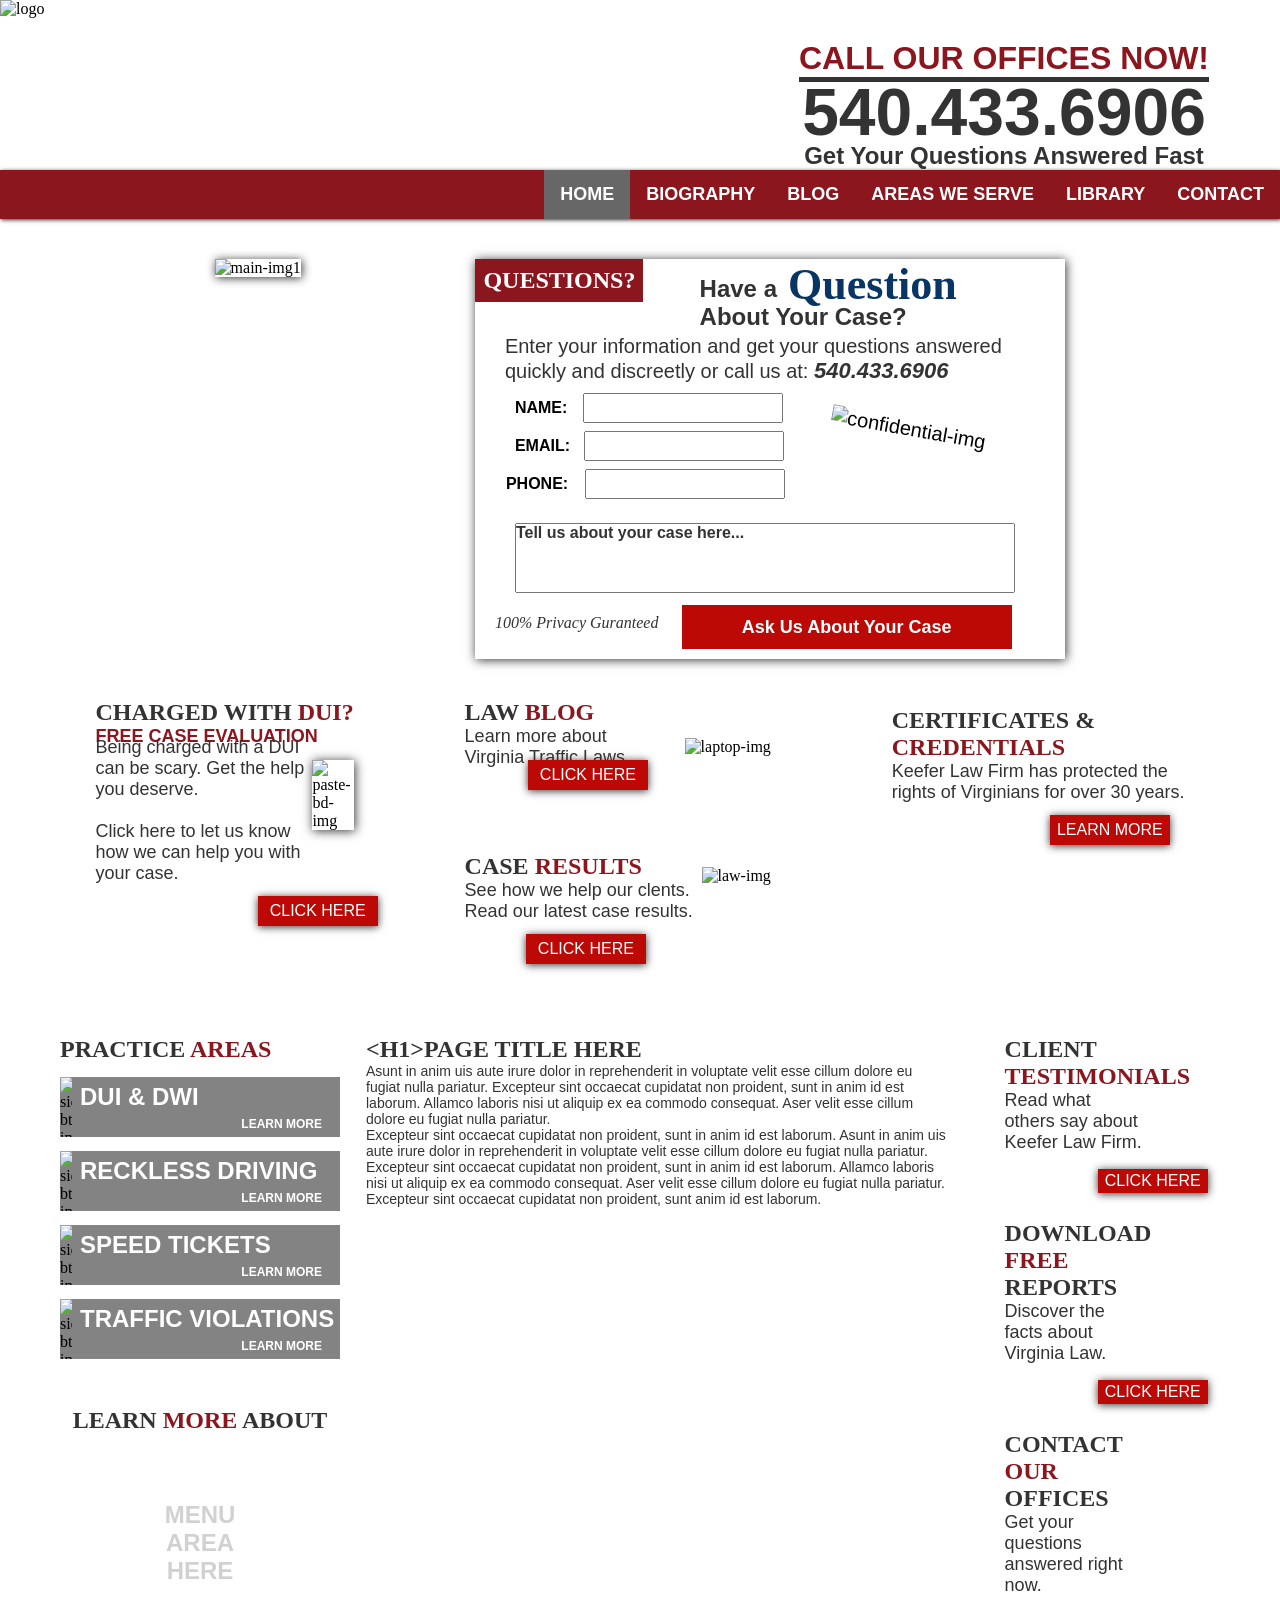
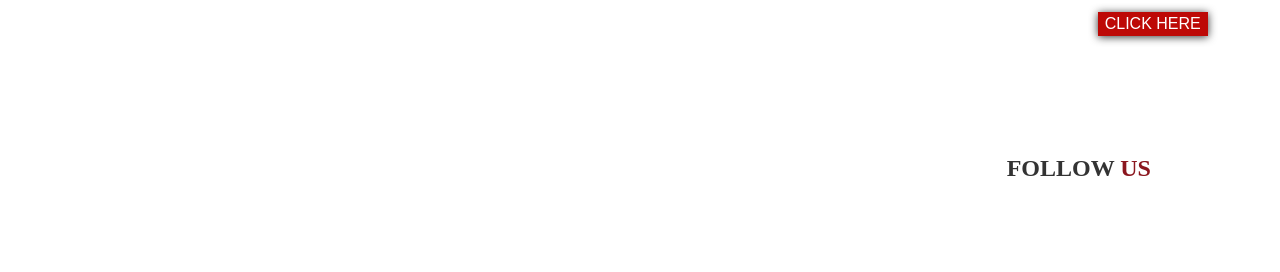
==== Task5/index.html @ b133c0b0 "Completed the web Home page designing" ====
<!DOCTYPE html>
<html lang="en">
<head>
    <meta charset="UTF-8">
    <meta name="viewport" content="width=device-width, initial-scale=1.0">
    <title>Keefer: Task 8</title>
    <link rel="stylesheet" href="style.css">
</head>
<body>
    <div class="full-scr">
        <header>
            <div class="container-header">
                <div class="header-left">
                    <img src="./Assets/logo.png" alt="logo">
                </div>

                <div class="header-right">
                    <h2>CALL OUR OFFICES NOW!</h2>
                    <div class="line">

                    </div>
                    <h1>540.433.6906</h1>
                    <p>Get Your Questions Answered Fast</p>
                </div>
            </div>
        </header>

<!-- Navigation Section -->
<nav>
    <div class="container-navbar">
        <ul>
            <li class="active"><a href="#">HOME</a></li>
            <li><a href="#">BIOGRAPHY</a></li>
            <li><a href="#">BLOG</a></li>
            <li><a href="#">AREAS WE SERVE</a></li>
            <li><a href="#">LIBRARY</a></li>
            <li><a href="#">CONTACT</a></li>
        </ul>
    </div>
</nav>

<!-- Main Section -->
        <main>
            <div class="container-main">
                <section class="top-section1">
                    <div class="main-img1">
                        <img src="./Assets/gurantee_banner.gif" alt="main-img1">
                    </div>

                    <div class="main-img2">
                        <img src="./Assets/form_bg.jpg" alt="main-img2">
                            <div class="text1-on-img">
                                <h2>QUESTIONS?</h2>
                            </div>

                            <div class="text2-on-img">
                                <h2>Have a <br> About Your Case?</h2>
                            </div>

                            <div class="text3-on-img">
                                <h1>Question</h1>
                            </div>

                            <div class="text4-on-img">
                                <p>Enter your information and get your questions answered quickly and discreetly or call us at: <em>540.433.6906</em></p>
                            </div>

                            <div class="form-on-img">
                                
                                <form>
                                    <label for="name">NAME:</label>
                                    <input type="text" name="name">
                                    <br>
                                    <label for="email">EMAIL:</label>
                                    <input type="email" name="email">
                                    <br>
                                    <label for="phone">PHONE:</label>
                                    <input type="tel" name="phone">
                                    <br>
                                    <textarea rows="3" name="message" placeholder="Tell us about your case here..."></textarea>
                                    <br>
                                    <div class="guarantee-text">
                                    <p>100% Privacy Guranteed</p>
                                </div>
                                <button id="form-btn">Ask Us About Your Case <i></i></button>
                                    
                                    <div class="conf-img">
                                        <img src="./Assets/confidential.png" alt="confidential-img">
                                    </div>
                                </form>

                            </div>
                    </div>
                </section>

                <section class="top-section2">
                    <div class="headings-left-section2">
                        <h2>CHARGED WITH <span>DUI?</span></h2>
                        <h3>FREE CASE EVALUATION</h3>

                        <div class="left-section2-img">
                            <img src="./Assets/paste_board.gif" alt="paste-bd-img">
                            </div>

                        <div class="right-paras">
                            <p id="para1">Being charged with a DUI <br>can be scary. Get the help <br> you deserve. <br><br>
                            Click here to let us know <br>how we can help you with <br> your case.</p>
                        </div>

                        <div class="left-section2-btn">
                            <button>Click Here</button>
                        </div>
                    </div>
                    
                    <div class="mid-section2">
                        <div class="headings-mid-section2-up" >
                            <h2>LAW <span>BLOG</span></h2>

                            <div class="para-img-mid-section2-up">
                                <div class="mid-section2-paras-up">
                                    <p>Learn more about <br> Virginia Traffic Laws.</p>

                                </div>
                            
                                <div class="mid-section2-img1-up">
                                    <img src="./Assets/pic1.gif" alt="laptop-img">
                                </div>
                                <div class="btn-design">
                                    <button>Click Here</button>
                                </div>
                            </div>
                        </div>
                
                        <div class="para-img-mid-section2-bottom-down">
                            <div class="mid-section2-paras-down">
                                <h2>CASE <span>RESULTS</span></h2>
                                <p>See how we help our clents. <br> Read our latest case results.</p>
                            </div>

                            <div class="mid-section2-img2-down">
                                <img src="./Assets/order_icon.gif" alt="law-img">
                                    <button>Click Here</button>
                            </div>
                        </div>
                    </div>

                    <div class="mid-section-right">
                        <div class="mid-section-img-right-side">
                            <img src="./Assets/avo_rating_large.gif" alt="">
                            <img src="./Assets/national_college_large.gif" alt="">
                        </div>
                        <h1>CERTIFICATES &<br> <span> CREDENTIALS</span></h1>
                        <p>Keefer Law Firm has protected the <br> rights of Virginians for over 30 years.</p>
                        <button>Learn More</button>
                    </div>

                </section>

                <section class="top-section3">
                    <div class="headings-left-section3">
                        <h2>PRACTICE <span>AREAS</span></h2>

                        <div class="left-side-btns">
                            <div id="left-btn">
                                <img src="./Assets/menu_bg.gif" alt="side-btn-img">
                                <h1>DUI & DWI</h1>
                                <p>LEARN MORE</p>
                            </div>

                            <div id="left-btn">
                                <img src="./Assets/menu_bg.gif" alt="side-btn-img">
                                <h1>RECKLESS DRIVING</h1>
                                <p>LEARN MORE</p>
                            </div>

                            <div id="left-btn">
                                <img src="./Assets/menu_bg.gif" alt="side-btn-img">
                                <h1>SPEED TICKETS</h1>
                                <p>LEARN MORE</p>
                                
                            </div>

                            <div id="left-btn">
                                <img src="./Assets/menu_bg.gif" alt="side-btn-img">
                                <h1>TRAFFIC VIOLATIONS</h1>
                                <p>LEARN MORE</p>
                            </div>

                        </div>

                        <div class="left-end-menu">
                        <div class="left-end-menu-headings1">
                            <h1>LEARN <span>MORE </span>ABOUT</h1>
                        </div>

                        <div class="left-end-menu-headings2">
                            <h1>MENU</h1>
                            <h1>AREA</h1>
                            <h1>HERE</h1>
                        </div>
                    </div>
                    </div>

                    <div class="mid-section3">
                        <h1 id="sec3-title">&lt;H1&gt;PAGE TITLE HERE</h1>
                        <p id="sec3-para">
                            Asunt in anim uis aute irure dolor in reprehenderit in voluptate velit esse cillum dolore eu fugiat nulla
                            pariatur. Excepteur sint occaecat cupidatat non proident, sunt in anim id est laborum. Allamco laboris
                            nisi ut aliquip ex ea commodo consequat. Aser velit esse cillum dolore eu fugiat nulla pariatur. <br>
                            Excepteur sint occaecat cupidatat non proident, sunt in anim id est laborum. Asunt in anim uis aute
                            irure dolor in reprehenderit in voluptate velit esse cillum dolore eu fugiat nulla pariatur. Excepteur sint
                            occaecat cupidatat non proident, sunt in anim id est laborum. Allamco laboris nisi ut aliquip ex ea
                            commodo consequat. Aser velit esse cillum dolore eu fugiat nulla pariatur. Excepteur sint occaecat
                            cupidatat non proident, sunt anim id est laborum.</p>
                    </div>

                    <div class="right-section3">
                        <div class="right-text1-section3">
                            <h2>CLIENT <span>TESTIMONIALS</span></h2>
                            <p>Read what others say about Keefer Law Firm.</p>
                            <div class="right-side-btns">
                                <button>CLICK HERE</button>
                            </div>
                        </div>

                        <div class="right-text2-section3">
                            <h2>DOWNLOAD <span>FREE </span>REPORTS</h2>
                            <p>Discover the facts about Virginia Law.</p>
                            <div class="right-side-btns">
                                <button>CLICK HERE</button>
                            </div>
                        </div>

                        <div class="right-text3-section3">
                            <h2>CONTACT <span>OUR </span>OFFICES</h2>
                            <p>Get your questions answered right now.</p>
                            <div class="right-side-btns">
                                <button>CLICK HERE</button>
                            </div>
                        </div>

                        <div class="right-img-section3">
                            <div class="right-img1-section3">
                                <img src="./Assets/avo_rating_large.gif" alt="">
                            </div>

                            <div class="right-img2-section3">
                                <img src="./Assets/national_college_large.gif" alt="">
                            </div>
                        </div>

                        <div class="right-end-section3">
                            <div class="right-text5-section3">
                                <h2>FOLLOW <span>US</span></h2>
                            </div>

                            <div class="right-icons-section3">
                                <img src="./Assets/fb_icon.gif" alt="">
                                <img src="./Assets/google_icon.gif" alt="">
                                <img src="./Assets/twitter_icon.gif" alt="">
                                <img src="./Assets/linked_icon.gif" alt="">
                            </div>
                        </div>

                    </div>
                </section>
            </div>
            </main>

            <footer>
                <div class="footer1"></div>
                <div class="footer2"></div>
            </footer>
        </div>
    </body>
</html>
---- Task5/style.css ----
*{
    margin: 0;
    padding: 0;
    box-sizing: border-box;
}

/* Starting Header Section */
.container-header{
    display: flex;
    justify-content: space-between;
}

.header-left{
    width: 60%;
}

.header-left img{
    width: 100%;
    height: 100%;
}

.header-right{
    width: 40%;
    padding: 40px 40px 0 0;
    text-align: center;
}

.header-right h2{
    font-size: 32px;
    font-weight: bold;
    color: #8b161e;
    font-family: 'Roboto', sans-serif;
}

.header-right .line{
    margin: 0 auto;
    width: 410px;
    height: 5px;
    background-color: #333;
}

.header-right h1{
    font-size: 66px;
    color: #333;
    font-family: 'Roboto', sans-serif;
    margin-top: 20px;
    margin-top: -8px;
}

.header-right p{
    font-size: 24px;
    font-weight: bold;
    color: #333;
    font-family: 'Roboto', sans-serif;
    margin-top: -8px;
}

/* Starting Navbar Section */
.container-navbar{
    width: 100%;
    background-color: #8b161e;
    box-shadow: 1px 1px 4px #333;
}

.container-navbar ul{
    display: flex;
    justify-content: end;
    list-style-type: none;
    font-weight: bold;
    font-size: 18px;
    font-family: 'Roboto', sans-serif;
}

.container-navbar ul li{
    float: right;
}

.container-navbar ul li a{
    display: block;
    color: white;
    text-align: center;
    padding: 14px 16px;
    text-decoration: none;
}

.container-navbar ul li a:hover{
    background-color: #676767;
}

.container-navbar .active {
    background-color: #676767;
}

/* Starting Main Section */
.container-main .top-section1{
    display: flex;
    justify-content: space-evenly;
    margin: 40px 40px;
}

.main-img1 img{
    width: 640px;
    height: 400px;
    box-shadow: 1px 1px 10px #333;
}

/* Image 2 Section */
.main-img2{
    position: relative;
    width: 590px;
    box-shadow: 1px 1px 10px #333;
}

.main-img2 img{
    width: 100%;
    height: 400px;
    display: block;
}

.main-img2 .text1-on-img h2{
    position: absolute;
    top: 0%;
    left: 0%;
    color: #333;
    font-size: 24px;
    /* font-weight: bold; */
    font-family:Georgia, 'Times New Roman', Times, serif;
    background-color: #8b161e;
    color: white;
    padding: 8px;
}

.main-img2 .text2-on-img h2{
    position: absolute;
    top: 4%;
    left: 38%;
    color: #333;
    font-size: 24px;
    font-family: 'Roboto', sans-serif;
}

.text3-on-img h1{
    position: absolute;
    top: 0%;
    left: 53%;
    color: #083563;
    font-size: 44px;
    font-weight: bold;
    font-family:Georgia, 'Times New Roman', Times, serif;
}

.text4-on-img p{
    position: absolute;
    top: 19%;
    left: 5%;
    font-size: 20px;
    font-family: 'Roboto', sans-serif;
}

.text4-on-img p em{
    font-weight: bold;
    font-size: 22px;
}

form{
    position: absolute;
    top: 30%;
    left: 5%;
    font-size: 20px;
    font-family: 'Roboto', sans-serif;
    padding: 10px;
}

form label{
    width: 200px;
    height: 30px;
    margin: 10px;
    font-weight: bold;
    font-size: 16px;
    font-weight: bold;
}

form label[for="name"]{
    width: 200px;
    height: 30px;
    margin: 10px 0px;
}

form label[for="email"]{
    width: 200px;
    height: 30px;
    margin: 10px 0px;
}

form label[for="phone"]{
    width: 200px;
    height: 30px;
    margin: 10px -9px;
}


form input[type="text"]{
    width: 200px;
    height: 30px;
    margin: 4px 10px;
}

form input[type="email"]{
    width: 200px;
    height: 30px;
    margin: 4px 8px;
}

form input[type="tel"]{
    width: 200px;
    height: 30px;
    margin: 4px 20px;
}

.conf-img img{
    display: flex;
    position: absolute;
    top: 16%;
    left: 62%;
    width: 200px;
    height: 60px;
    transform: rotate(10deg);
}

form textarea{
    margin-top: 4% !important;
    width: 500px;
    height: 70px;
    margin: 8px 0px;
    resize: none;
}

::placeholder{
    color: #333;
    font-size: 16px;
    font-weight: bold;
    font-family: 'Roboto', sans-serif;
}

.guarantee-text{
    color: #333;
    font-size: 16px;
    font-style: italic;
    font-family: 'Times New Roman', Times, serif;
    margin-right: 70%;
    margin-left: -4%;
    padding-top: 8px;
}

#form-btn{
    position:absolute;
    top: 86%;
    left: 34%;
    width: 330px;
    height: 44px;
    background-color: #bd0906;
    color: white;
    font-size: 18px;
    font-weight: bold;
    font-family: 'Roboto', sans-serif;
    border: none;
    cursor: pointer;
}

/* Starting Top Section 2 */
.top-section2{
    display: flex;
    justify-content: space-around;    
    margin: 40px 40px;
}

.headings-left-section2{
    justify-content: center;
}

.headings-left-section2 h2 span{
    color: #8b161e;
}

.headings-left-section2 h3{
    color: #8b161e;
    font-family: 'Roboto', sans-serif;
    font-size: 18px;
    padding-bottom: 5%;
}

.headings-left-section2 #para1{
    font-family: 'Roboto', sans-serif;
    font-size: 18px;
    margin-top: -36%;
}

.headings-left-section2 p{
    font-family: 'Roboto', sans-serif;
    font-size: 18px;
}

.left-section2-img img{
    margin-left: 84%;
    box-shadow: 1px 1px 10px #333;
}

.left-section2-btn{
    margin-top: 12px;
    flex-direction: column;
    float: right;
}

.left-section2-btn button{
    width: 120px;
    height: 30px;
    background-color: #bd0906;
    color: white;
    font-size: 16px;
    text-transform: uppercase;
    box-shadow: 0px 1px 8px #333;
    border: none;
    cursor: pointer;
    margin-left: 20%;
}

/* Section2 Mid Section */
.mid-section2{
    display: flex;
    flex-direction: column;
}

.mid-section2 h1, h2, p{
    color: #333;
}

.headings-mid-section2-up h2 span{
    color: #8b161e;
}

.mid-section2-paras-up p{
    font-family: 'Roboto', sans-serif;
    font-size: 18px;
    font-weight: normal;
}

.mid-section2-img1-up{
    position: relative;
    height: auto;
    margin: 30px 10px 0 220px;
}

.mid-section2-img1-up img{
    display: block;
    margin-top: -70%;
    margin-bottom: 5%;
}

.btn-design{
    margin-bottom: 20%;
    margin-left: 20%;
}

.btn-design button{
    width: 120px;
    height: 30px;
    background-color: #bd0906;
    color: white;
    font-size: 16px;
    text-transform: uppercase;
    box-shadow: 0px 1px 8px #333;
    border: none;
    cursor: pointer;
}

.mid-section2-paras-down h2 span{
    color: #8b161e;
}

.mid-section2-paras-down p{
    font-family: 'Roboto', sans-serif;
    font-size: 18px;
}

.mid-section2-paras-down button{
    width: 120px;
    height: 30px;
    background-color: #bd0906;
    color: white;
    font-size: 16px;
    text-transform: uppercase;
    box-shadow: 0px 1px 8px #333;
    border: none;
    cursor: pointer;
    margin-left: 20%;
    margin-top: 4%;
}

.mid-section2-img2-down{
    margin-right: 10px;
    margin-bottom: 10%;
}

.mid-section2-img2-down img{
    display: block;
    float: right;
    margin-top: -18%;
}

.mid-section2-img2-down button{
    width: 120px;
    height: 30px;
    background-color: #bd0906;
    color: white;
    font-size: 16px;
    text-transform: uppercase;
    box-shadow: 0px 1px 8px #333;
    border: none;
    cursor: pointer;
    margin-left: 20%;
    margin-top: 4%;
}

.mid-section-img-right-side{
    display: flex;
    justify-content: center;
}

.mid-section-img-right-side img{
    margin: 4px 10px;
}

.mid-section-right h1 span{
    color: #8b161e;
}

.mid-section-right p{
    font-family: sans-serif;
    font-size: 18px;
}

.mid-section-right button{
    width: 120px;
    height: 30px;
    background-color: #bd0906;
    color: white;
    font-size: 16px;
    text-transform: uppercase;
    box-shadow: 0px 1px 8px #333;
    border: none;
    cursor: pointer;
    margin-left: 54%;
    margin-top: 4%;
}

.mid-section-right h1{
    color: #333;
}

/* Starting Section 3 */
.top-section3{
    display: flex;
    justify-content: space-around;
    margin: 40px 40px 0px 40px;
    padding: 0px 20px;
}

.headings-left-section3 h2{
    color: #333;
}

.headings-left-section3 h2 span{
    color: #8b161e;
}

.left-side-btns #left-btn{
    background-color: #838383;
    width: 280px;
    height: 60px;
    margin: 14px 0px;
}

.left-side-btns #left-btn img{
    padding-right: 3%;
    float: left;
    width: 20px;
    height: 60px;
}

.left-side-btns #left-btn h1{
    color: white;
    font-size: 24px;
    font-family: 'Roboto', sans-serif;
    padding-top: 6px;
}

.left-side-btns #left-btn p{
    color: white;
    font-size: 12px;
    font-family: 'Roboto', sans-serif;
    font-weight: bold;
    padding-top: 6px;
    padding-right: 18px;
    float: right;
}

.left-end-menu{
    padding-top: 34px;
    text-align: center;
}

.left-end-menu-headings1 h1{
    padding-bottom: 24%;
    color: #333;
}

.left-end-menu-headings1 h1 span{
    padding-bottom: 24%;
    color: #8b161e;
}

.left-end-menu-headings2 h1{
    color: #d1d1d1;
    font-family: 'Roboto', sans-serif;
}


.mid-section3{
    padding: 0px 26px;
}

.mid-section3 h1{
    color: #333;
}

.mid-section3 p{
    color: #333;
    font-family: 'Roboto', sans-serif;
    font-size: 14px;
}

.right-section3{
    padding: 0px 30px;
}

.right-section3 h2{
    margin-right: 20%;
}

.right-section3 h2 span{
    color: #8b161e;
}

.right-section3 p{
    color: #333;
    font-family: sans-serif;
    font-size: 18px;
    padding-bottom: 16px;
    margin-right: 26%;
}

.right-side-btns{
    padding: 0px 0px 4px 70px;
}

.right-side-btns button{
    width: 110px;
    height: 24px;
    background-color: #bd0906;
    color: white;
    font-size: 16px;
    text-transform: uppercase;
    box-shadow: 0px 1px 8px #333;
    border: none;
    cursor: pointer;
    margin: 0 0 20% 20%;
}

.right-img-section3{
    padding: 0px 50px 50px 50px;
}

.right-img1-section3 img{
    padding-bottom: 20px;
    width: 280px;
}

.right-img2-section3 img{
    width: 200px;
}

.right-end-section3{
    padding: 0px 0px 70px 0px;
}

.right-text5-section3{
    display: flex;
    justify-content: center;
    align-items: center;
}

.right-icons-section3{
    display: flex;
    justify-content: space-around;
    align-items: center;
}

footer{
    padding: 0px 40px;
    display: flex;
    justify-content: center;
    flex-direction: column;
}

.footer1{
    width: 100%;
    height: 10px;
}

.footer2{
    width: 100%;
    height: 10px;
}

img {
    max-width: 100%;
    height: auto;
}
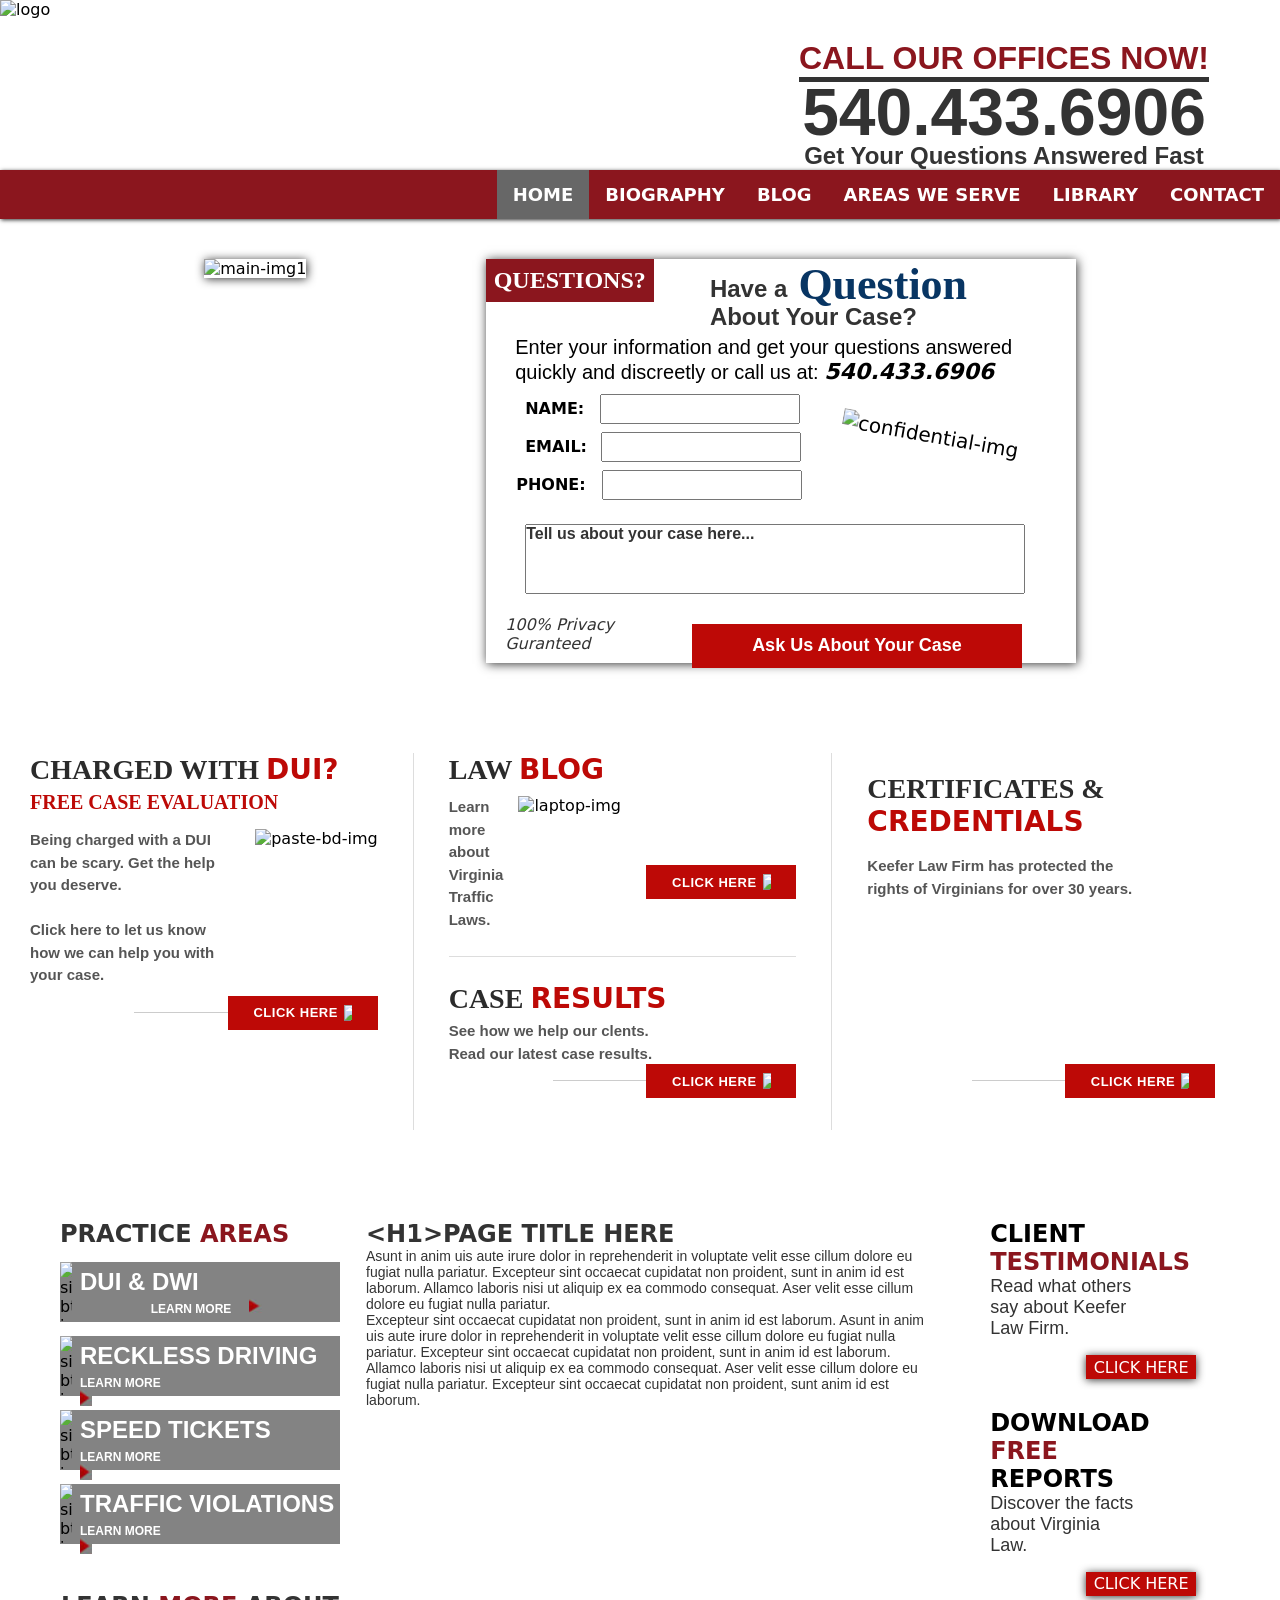
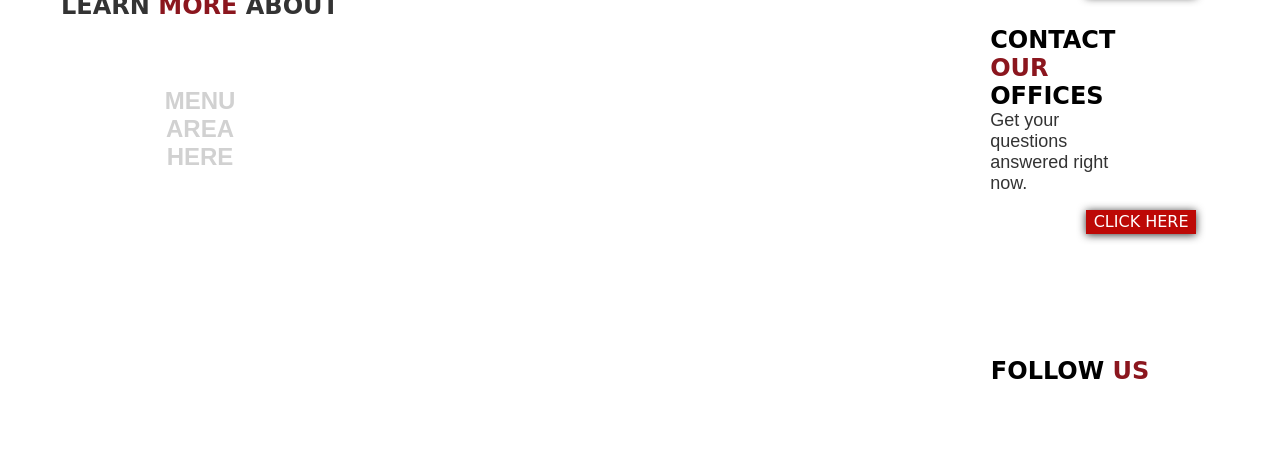
==== commit d2e6182c: "Worked on design" ====
--- a/Task5/index.html
+++ b/Task5/index.html
@@ -82,7 +82,7 @@
                                     <div class="guarantee-text">
                                     <p>100% Privacy Guranteed</p>
                                 </div>
-                                <button id="form-btn">Ask Us About Your Case <i></i></button>
+                                <button id="form-btn">Ask Us About Your Case </button>
                                     
                                     <div class="conf-img">
                                         <img src="./Assets/confidential.png" alt="confidential-img">
@@ -94,21 +94,27 @@
                 </section>
 
                 <section class="top-section2">
-                    <div class="headings-left-section2">
+                    <div class="left-section2">
                         <h2>CHARGED WITH <span>DUI?</span></h2>
                         <h3>FREE CASE EVALUATION</h3>
 
-                        <div class="left-section2-img">
-                            <img src="./Assets/paste_board.gif" alt="paste-bd-img">
-                            </div>
-
-                        <div class="right-paras">
-                            <p id="para1">Being charged with a DUI <br>can be scary. Get the help <br> you deserve. <br><br>
-                            Click here to let us know <br>how we can help you with <br> your case.</p>
-                        </div>
-
-                        <div class="left-section2-btn">
-                            <button>Click Here</button>
+                        <div class="left-section2-text">
+                            <div class="right-paras">
+                                <p id="para1">Being charged with a DUI <br>can be scary. Get the help <br> you deserve. <br><br>
+                                Click here to let us know <br>how we can help you with <br> your case.</p>
+                            </div>
+                            <div class="left-section2-img">
+                                <img src="./Assets/paste_board.gif" alt="paste-bd-img">
+                            </div>
+                        </div>
+
+                        
+                        <div class="btn-design">
+                            <hr class="hr">
+                            <button>
+                                Click Here
+                                <img class="image" src="./Assets/bullet_white.gif">
+                            </button>
                         </div>
                     </div>
                     
@@ -126,7 +132,11 @@
                                     <img src="./Assets/pic1.gif" alt="laptop-img">
                                 </div>
                                 <div class="btn-design">
-                                    <button>Click Here</button>
+                                    <hr class="hr">
+                                    <button>
+                                        Click Here
+                                        <img class="image" src="./Assets/bullet_white.gif">
+                                    </button>
                                 </div>
                             </div>
                         </div>
@@ -137,9 +147,12 @@
                                 <p>See how we help our clents. <br> Read our latest case results.</p>
                             </div>
 
-                            <div class="mid-section2-img2-down">
-                                <img src="./Assets/order_icon.gif" alt="law-img">
-                                    <button>Click Here</button>
+                            <div class="btn-design">
+                                <hr class="hr">
+                                <button>
+                                    Click Here
+                                    <img class="image" src="./Assets/bullet_white.gif">
+                                </button>
                             </div>
                         </div>
                     </div>
@@ -151,7 +164,13 @@
                         </div>
                         <h1>CERTIFICATES &<br> <span> CREDENTIALS</span></h1>
                         <p>Keefer Law Firm has protected the <br> rights of Virginians for over 30 years.</p>
-                        <button>Learn More</button>
+                        <div class="btn-design">
+                            <hr class="hr">
+                            <button>
+                                Click Here
+                                <img class="image" src="./Assets/bullet_white.gif">
+                            </button>
+                        </div>
                     </div>
 
                 </section>
@@ -164,26 +183,38 @@
                             <div id="left-btn">
                                 <img src="./Assets/menu_bg.gif" alt="side-btn-img">
                                 <h1>DUI & DWI</h1>
-                                <p>LEARN MORE</p>
+                                <div class="btn-allignment">
+                                    <p>LEARN MORE</p>
+                                    <img style="height: 14px;" src="./assets/bullet_red.gif" alt="">
+                                </div>
                             </div>
 
                             <div id="left-btn">
                                 <img src="./Assets/menu_bg.gif" alt="side-btn-img">
                                 <h1>RECKLESS DRIVING</h1>
-                                <p>LEARN MORE</p>
+                                <div btn-allignment>
+                                    <p>LEARN MORE</p>
+                                    <img style="height: 16px;" src="./assets/bullet_red.gif" alt="">
+                                </div>
                             </div>
 
                             <div id="left-btn">
                                 <img src="./Assets/menu_bg.gif" alt="side-btn-img">
                                 <h1>SPEED TICKETS</h1>
-                                <p>LEARN MORE</p>
+                                <div btn-allignment>
+                                    <p>LEARN MORE</p>
+                                    <img style="height: 16px;" src="./assets/bullet_red.gif" alt="">
+                                </div>
                                 
                             </div>
 
                             <div id="left-btn">
                                 <img src="./Assets/menu_bg.gif" alt="side-btn-img">
                                 <h1>TRAFFIC VIOLATIONS</h1>
-                                <p>LEARN MORE</p>
+                                <div btn-allignment>
+                                    <p>LEARN MORE</p>
+                                    <img style="height: 16px;" src="./assets/bullet_red.gif" alt="">
+                                </div>
                             </div>
 
                         </div>
--- a/Task5/style.css
+++ b/Task5/style.css
@@ -2,6 +2,7 @@
     margin: 0;
     padding: 0;
     box-sizing: border-box;
+    font-family: system-ui, -apple-system, BlinkMacSystemFont, 'Segoe UI', Roboto, Oxygen, Ubuntu, Cantarell, 'Open Sans', 'Helvetica Neue', sans-serif;
 }
 
 /* Starting Header Section */
@@ -96,6 +97,7 @@
     display: flex;
     justify-content: space-evenly;
     margin: 40px 40px;
+    gap: 15px;
 }
 
 .main-img1 img{
@@ -113,7 +115,7 @@
 
 .main-img2 img{
     width: 100%;
-    height: 400px;
+    height: 404px;
     display: block;
 }
 
@@ -128,6 +130,23 @@
     background-color: #8b161e;
     color: white;
     padding: 8px;
+}
+.btn-design{
+    width: 120px;
+    height: 50px;
+}
+.btn-design button {
+    display:flex;
+    align-items:center;
+    gap:8px;
+}
+
+.btn-design button img {
+    width:8px;
+    height:12px;
+}
+.btn-design-1{
+
 }
 
 .main-img2 .text2-on-img h2{
@@ -267,194 +286,191 @@
     cursor: pointer;
 }
 
-/* Starting Top Section 2 */
-.top-section2{
-    display: flex;
-    justify-content: space-around;    
-    margin: 40px 40px;
-}
-
-.headings-left-section2{
+/* Container  */
+.top-section2 {
+    display: flex;
+    width: 100%;
+    max-width: 1600px;
+    margin: 0 auto;
+    padding: 50px 30px;
+    align-items: stretch;
+}
+
+.left-section2,
+.mid-section2,
+.mid-section-right {
+    flex: 1;
+    padding: 0 35px;
+}
+
+.left-section2 {
+    padding-left: 0;
+    border-right: 1px solid #ddd;
+}
+
+.mid-section2 {
+    border-right: 1px solid #ddd;
+    display: flex;
+    flex-direction: column;
+}
+
+/* Headings */
+.left-section2 h2,
+.mid-section2 h2,
+.mid-section-right h1 {
+    font-family: Georgia, 'Times New Roman', serif;
+    font-size: 28px;
+    font-weight: 600;
+    color: #2b2b2b;
+    margin: 0 0 5px 0;
+}
+
+.left-section2 h2 span,
+.mid-section2 h2 span,
+.mid-section-right h1 span {
+    font-weight: 700;
+    color: #bd0906;
+}
+
+.left-section2 h3 {
+    font-family: 'Times New Roman', Times, serif;
+    font-size: 20px;
+    font-weight: 700;
+    color: #bd0906;
+    margin: 0 0 15px 0;
+}
+
+/* ===== Paragraph text ===== */
+.left-section2 p,
+.mid-section2 p,
+.mid-section-right p {
+    font-family: Arial, Helvetica, sans-serif;
+    font-size: 15px;
+    line-height: 1.5;
+    font-weight: 600;
+    color: #555;
+    margin: 0;
+}
+
+/* left section */
+.left-section2-text {
+    display: flex;
+    align-items: flex-start;
+    justify-content: space-between;
+    margin-bottom: 25px;
+}
+
+.right-paras {
+    flex: 1;
+}
+
+.left-section2-img {
+    flex-shrink: 0;
+    margin-left: 15px;
+}
+
+.left-section2-img img {
+    width: 100px;
+    height: auto;
+}
+
+/* mid section */
+.headings-mid-section2-up {
+    margin-bottom: 25px;
+    padding-bottom: 25px;
+    border-bottom: 1px solid #ddd;
+}
+
+.para-img-mid-section2-up {
+    display: flex;
+    align-items: flex-start;
+    justify-content: space-between;
+    margin-top: 10px;
+}
+
+.mid-section2-paras-up {
+    flex: 1;
+    padding-right: 15px;
+}
+
+.mid-section2-img1-up {
+    flex-shrink: 0;
+}
+
+.mid-section2-img1-up img {
+    width: 150px;
+    height: auto;
+}
+
+.para-img-mid-section2-bottom-down {
+    display: flex;
+    flex-direction: column;
+}
+
+.mid-section2-paras-down {
+    margin-bottom: 15px;
+}
+
+/* Case Results image (gavel/book) sits beside its button row via flex on wrapper if needed */
+
+/* ===== Right Section (Certificates) ===== */
+.mid-section-right {
+    display: flex;
+    flex-direction: column;
+}
+
+.mid-section-img-right-side {
+    display: flex;
+    gap: 15px;
+    margin-bottom: 20px;
+}
+
+.mid-section-img-right-side img {
+    width: 90px;
+    height: auto;
+}
+
+.mid-section-right p {
+    margin: 12px 0 20px 0;
+}
+
+.btn-design {
+    display: flex;
+    flex-direction: column;
+    align-items: flex-end;
+    width: 100%;
+    margin-top: auto;
+}
+
+.btn-design .hr {
+    width: 70%;
+    border: none;
+    border-top: 1px solid #ccc;
+    margin: 0;
+}
+
+.btn-design button {
+    display: flex;
+    align-items: center;
     justify-content: center;
-}
-
-.headings-left-section2 h2 span{
-    color: #8b161e;
-}
-
-.headings-left-section2 h3{
-    color: #8b161e;
-    font-family: 'Roboto', sans-serif;
-    font-size: 18px;
-    padding-bottom: 5%;
-}
-
-.headings-left-section2 #para1{
-    font-family: 'Roboto', sans-serif;
-    font-size: 18px;
-    margin-top: -36%;
-}
-
-.headings-left-section2 p{
-    font-family: 'Roboto', sans-serif;
-    font-size: 18px;
-}
-
-.left-section2-img img{
-    margin-left: 84%;
-    box-shadow: 1px 1px 10px #333;
-}
-
-.left-section2-btn{
-    margin-top: 12px;
-    flex-direction: column;
-    float: right;
-}
-
-.left-section2-btn button{
-    width: 120px;
-    height: 30px;
-    background-color: #bd0906;
-    color: white;
-    font-size: 16px;
+    gap: 6px;
+    width: 150px;
+    height: 34px;
+    background: #bd0906;
+    color: #fff;
+    font-family: Arial, sans-serif;
+    font-size: 13px;
+    font-weight: 600;
+    letter-spacing: 0.5px;
     text-transform: uppercase;
-    box-shadow: 0px 1px 8px #333;
     border: none;
     cursor: pointer;
-    margin-left: 20%;
-}
-
-/* Section2 Mid Section */
-.mid-section2{
-    display: flex;
-    flex-direction: column;
-}
-
-.mid-section2 h1, h2, p{
-    color: #333;
-}
-
-.headings-mid-section2-up h2 span{
-    color: #8b161e;
-}
-
-.mid-section2-paras-up p{
-    font-family: 'Roboto', sans-serif;
-    font-size: 18px;
-    font-weight: normal;
-}
-
-.mid-section2-img1-up{
-    position: relative;
+    margin-top: -17px;
+}
+
+.btn-design button .image {
+    width: 8px;
     height: auto;
-    margin: 30px 10px 0 220px;
-}
-
-.mid-section2-img1-up img{
-    display: block;
-    margin-top: -70%;
-    margin-bottom: 5%;
-}
-
-.btn-design{
-    margin-bottom: 20%;
-    margin-left: 20%;
-}
-
-.btn-design button{
-    width: 120px;
-    height: 30px;
-    background-color: #bd0906;
-    color: white;
-    font-size: 16px;
-    text-transform: uppercase;
-    box-shadow: 0px 1px 8px #333;
-    border: none;
-    cursor: pointer;
-}
-
-.mid-section2-paras-down h2 span{
-    color: #8b161e;
-}
-
-.mid-section2-paras-down p{
-    font-family: 'Roboto', sans-serif;
-    font-size: 18px;
-}
-
-.mid-section2-paras-down button{
-    width: 120px;
-    height: 30px;
-    background-color: #bd0906;
-    color: white;
-    font-size: 16px;
-    text-transform: uppercase;
-    box-shadow: 0px 1px 8px #333;
-    border: none;
-    cursor: pointer;
-    margin-left: 20%;
-    margin-top: 4%;
-}
-
-.mid-section2-img2-down{
-    margin-right: 10px;
-    margin-bottom: 10%;
-}
-
-.mid-section2-img2-down img{
-    display: block;
-    float: right;
-    margin-top: -18%;
-}
-
-.mid-section2-img2-down button{
-    width: 120px;
-    height: 30px;
-    background-color: #bd0906;
-    color: white;
-    font-size: 16px;
-    text-transform: uppercase;
-    box-shadow: 0px 1px 8px #333;
-    border: none;
-    cursor: pointer;
-    margin-left: 20%;
-    margin-top: 4%;
-}
-
-.mid-section-img-right-side{
-    display: flex;
-    justify-content: center;
-}
-
-.mid-section-img-right-side img{
-    margin: 4px 10px;
-}
-
-.mid-section-right h1 span{
-    color: #8b161e;
-}
-
-.mid-section-right p{
-    font-family: sans-serif;
-    font-size: 18px;
-}
-
-.mid-section-right button{
-    width: 120px;
-    height: 30px;
-    background-color: #bd0906;
-    color: white;
-    font-size: 16px;
-    text-transform: uppercase;
-    box-shadow: 0px 1px 8px #333;
-    border: none;
-    cursor: pointer;
-    margin-left: 54%;
-    margin-top: 4%;
-}
-
-.mid-section-right h1{
-    color: #333;
 }
 
 /* Starting Section 3 */
@@ -501,7 +517,12 @@
     font-weight: bold;
     padding-top: 6px;
     padding-right: 18px;
-    float: right;
+}
+
+.btn-allignment{
+    display: flex;
+    justify-content:center;
+    align-items: center;
 }
 
 .left-end-menu{
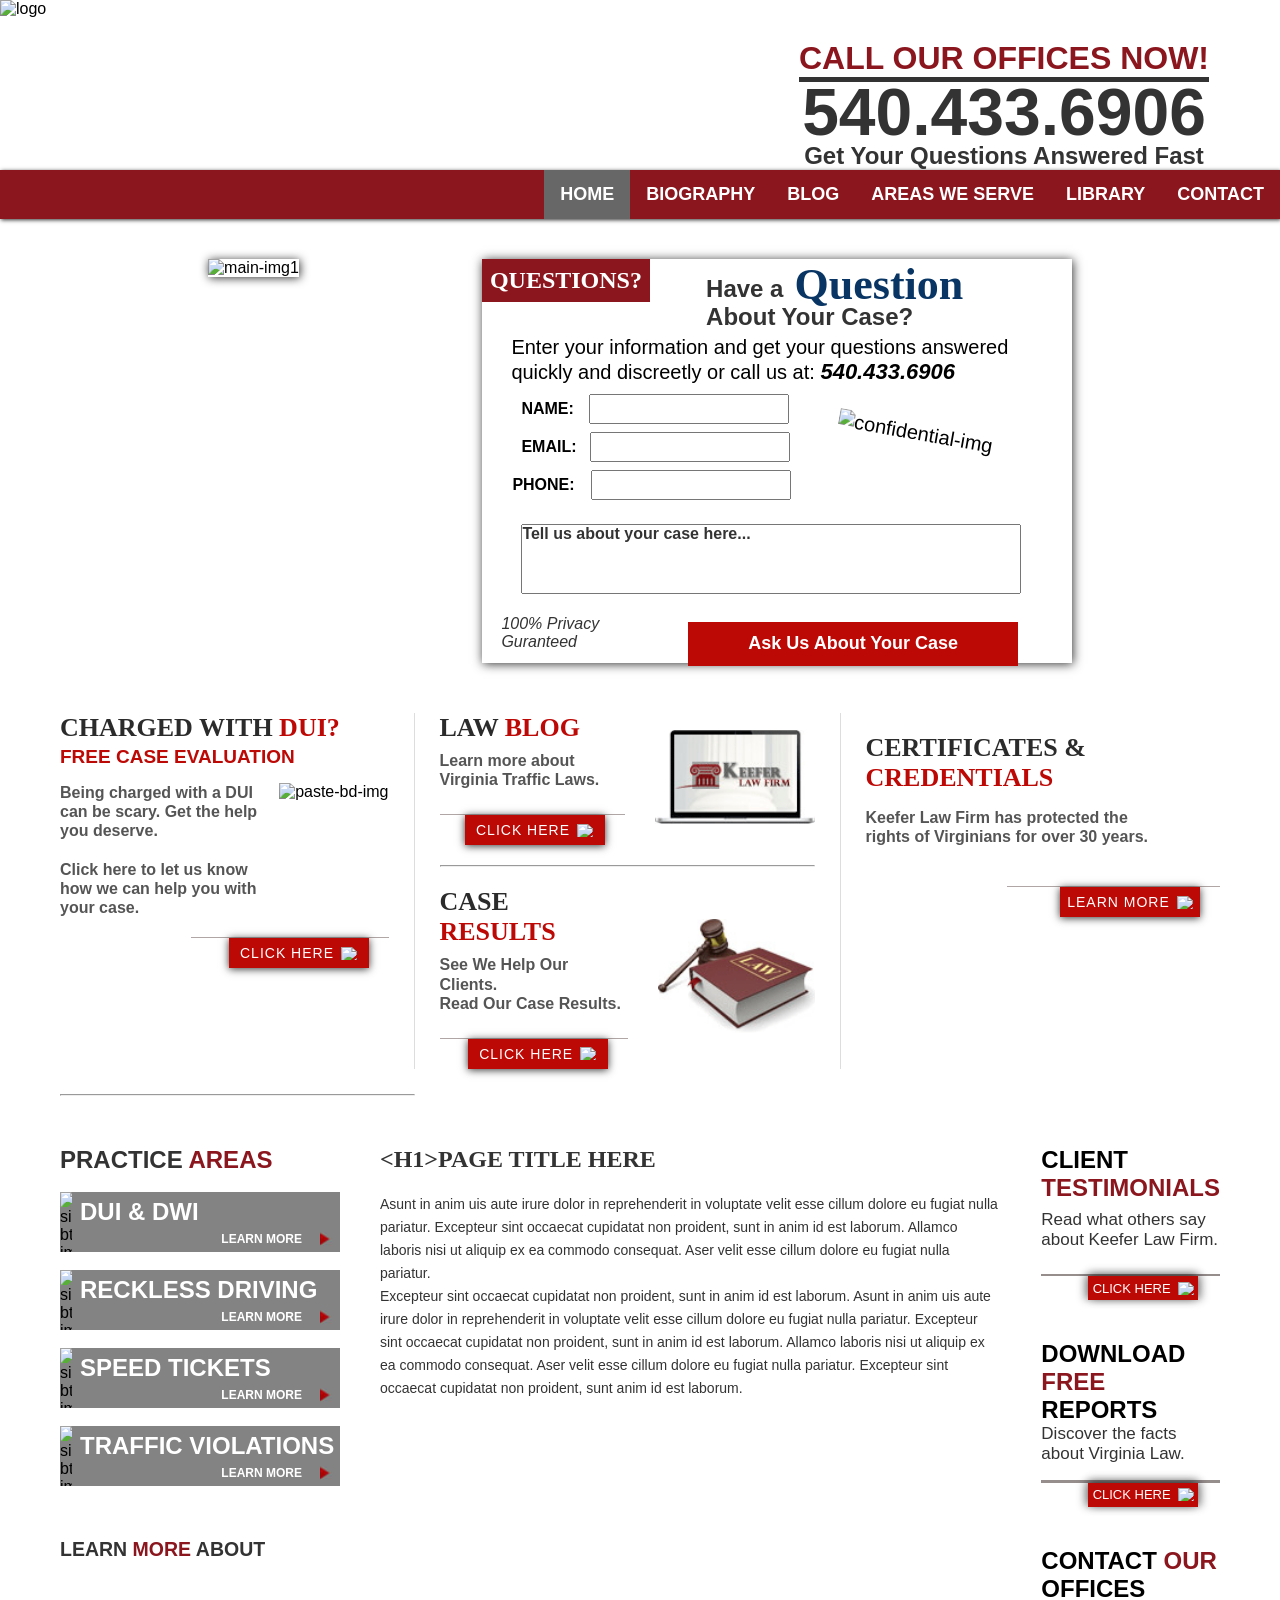
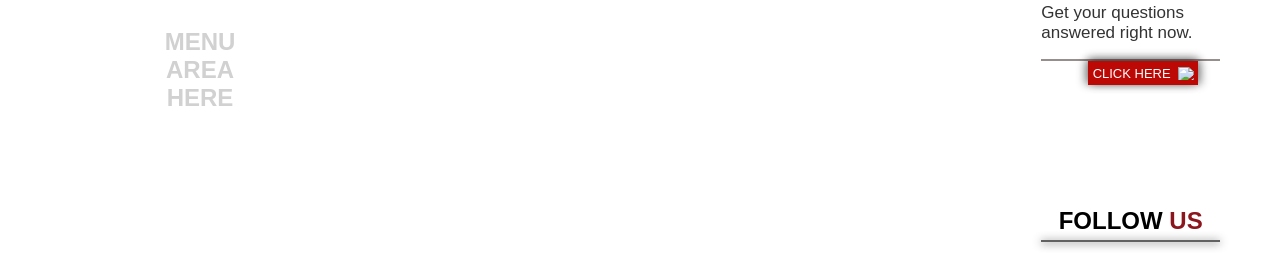
==== commit e712d4d7: "Updated Task5" ====
--- a/Task5/index.html
+++ b/Task5/index.html
@@ -109,69 +109,87 @@
                         </div>
 
                         
-                        <div class="btn-design">
-                            <hr class="hr">
-                            <button>
-                                Click Here
-                                <img class="image" src="./Assets/bullet_white.gif">
-                            </button>
+                        <div class="mid-section-btns">
+                            <div class="line"></div>
+                            <div class="btn">
+                                <button>CLICK HERE
+                                    <img class="btn-img" src="./Assets/bullet_white.gif">
+                                </button>
+                            </div>
                         </div>
                     </div>
                     
                     <div class="mid-section2">
                         <div class="headings-mid-section2-up" >
-                            <h2>LAW <span>BLOG</span></h2>
-
-                            <div class="para-img-mid-section2-up">
+                            <div class="mid-section-up-left">
+                                
+                                <h2>LAW <span>BLOG</span></h2>
+                                
                                 <div class="mid-section2-paras-up">
                                     <p>Learn more about <br> Virginia Traffic Laws.</p>
 
                                 </div>
-                            
-                                <div class="mid-section2-img1-up">
-                                    <img src="./Assets/pic1.gif" alt="laptop-img">
-                                </div>
-                                <div class="btn-design">
-                                    <hr class="hr">
-                                    <button>
-                                        Click Here
-                                        <img class="image" src="./Assets/bullet_white.gif">
-                                    </button>
-                                </div>
-                            </div>
-                        </div>
+
+                                <div class="mid-section-btns">
+                                    <div class="line line-mid" ></div>
+                                    <div class="btn">
+                                        <button>CLICK HERE
+                                            <img class="btn-img" src="./Assets/bullet_white.gif">
+                                        </button>
+                                    </div>
+                                </div>
+                            </div>
+
+                            <div class="mid-section-mid-imageDev">
+                                <img class="mid-section-mid-img"  src="assets/pic1.gif" alt="">
+                            </div>
+                        </div>
+
+                        <hr class="mid-section-center-line">
                 
-                        <div class="para-img-mid-section2-bottom-down">
-                            <div class="mid-section2-paras-down">
+                        <div class="headings-mid-section2-up">
+                            <div class="mid-section-up-left">
+                                
                                 <h2>CASE <span>RESULTS</span></h2>
-                                <p>See how we help our clents. <br> Read our latest case results.</p>
-                            </div>
-
-                            <div class="btn-design">
-                                <hr class="hr">
-                                <button>
-                                    Click Here
-                                    <img class="image" src="./Assets/bullet_white.gif">
-                                </button>
+                                
+                                <div class="mid-section2-paras-up">
+                                    <p>See We Help Our Clients. <br>Read Our Case Results.</p>
+
+                                </div>
+
+                                <div class="mid-section-btns">
+                                    <div class="line line-mid" ></div>
+                                    <div class="btn">
+                                        <button>CLICK HERE
+                                            <img class="btn-img" src="./Assets/bullet_white.gif">
+                                        </button>
+                                    </div>
+                                </div>
+                            </div>
+
+                            <div class="mid-section-mid-imageDev">
+                                <img class="mid-section-mid-img"  src="assets/order_icon.gif" alt="">
                             </div>
                         </div>
                     </div>
 
                     <div class="mid-section-right">
                         <div class="mid-section-img-right-side">
-                            <img src="./Assets/avo_rating_large.gif" alt="">
-                            <img src="./Assets/national_college_large.gif" alt="">
+                            <img width="130" src="./Assets/avo_rating_large.gif" alt="">
+                            <img width="120" src="./Assets/national_college_large.gif" alt="">
                         </div>
                         <h1>CERTIFICATES &<br> <span> CREDENTIALS</span></h1>
                         <p>Keefer Law Firm has protected the <br> rights of Virginians for over 30 years.</p>
-                        <div class="btn-design">
-                            <hr class="hr">
-                            <button>
-                                Click Here
-                                <img class="image" src="./Assets/bullet_white.gif">
-                            </button>
-                        </div>
-                    </div>
+                        <div class="mid-section-btns">
+                            <div class="line " ></div>
+                            <div class="btn">
+                                <button>LEARN MORE                                    <img class="btn-img" src="./Assets/bullet_white.gif">
+                                </button>
+                            </div>
+                        </div>
+                    </div>
+
+                    <hr class="section2-bottomLine" />
 
                 </section>
 
@@ -192,18 +210,18 @@
                             <div id="left-btn">
                                 <img src="./Assets/menu_bg.gif" alt="side-btn-img">
                                 <h1>RECKLESS DRIVING</h1>
-                                <div btn-allignment>
+                                <div class="btn-allignment">
                                     <p>LEARN MORE</p>
-                                    <img style="height: 16px;" src="./assets/bullet_red.gif" alt="">
+                                    <img style="height: 14px;" src="./assets/bullet_red.gif" alt="">
                                 </div>
                             </div>
 
                             <div id="left-btn">
                                 <img src="./Assets/menu_bg.gif" alt="side-btn-img">
                                 <h1>SPEED TICKETS</h1>
-                                <div btn-allignment>
+                                <div class="btn-allignment">
                                     <p>LEARN MORE</p>
-                                    <img style="height: 16px;" src="./assets/bullet_red.gif" alt="">
+                                    <img style="height: 14px;" src="./assets/bullet_red.gif" alt="">
                                 </div>
                                 
                             </div>
@@ -211,25 +229,25 @@
                             <div id="left-btn">
                                 <img src="./Assets/menu_bg.gif" alt="side-btn-img">
                                 <h1>TRAFFIC VIOLATIONS</h1>
-                                <div btn-allignment>
+                                <div class="btn-allignment">
                                     <p>LEARN MORE</p>
-                                    <img style="height: 16px;" src="./assets/bullet_red.gif" alt="">
+                                    <img style="height: 14px;" src="./assets/bullet_red.gif" alt="">
                                 </div>
                             </div>
 
                         </div>
 
                         <div class="left-end-menu">
-                        <div class="left-end-menu-headings1">
-                            <h1>LEARN <span>MORE </span>ABOUT</h1>
-                        </div>
-
-                        <div class="left-end-menu-headings2">
-                            <h1>MENU</h1>
-                            <h1>AREA</h1>
-                            <h1>HERE</h1>
-                        </div>
-                    </div>
+                            <div class="left-end-menu-headings1">
+                                <h1>LEARN <span>MORE </span>ABOUT</h1>
+                            </div>
+
+                            <div class="left-end-menu-headings2">
+                                <h1>MENU</h1>
+                                <h1>AREA</h1>
+                                <h1>HERE</h1>
+                            </div>
+                        </div>
                     </div>
 
                     <div class="mid-section3">
@@ -250,7 +268,13 @@
                             <h2>CLIENT <span>TESTIMONIALS</span></h2>
                             <p>Read what others say about Keefer Law Firm.</p>
                             <div class="right-side-btns">
-                                <button>CLICK HERE</button>
+                                <div class="line"></div>
+                                <div class="btn">
+                                    <button>CLICK HERE
+                                        <img class="btn-img" src="./Assets/bullet_white.gif">
+                                    </button>
+                                </div>
+                                
                             </div>
                         </div>
 
@@ -258,7 +282,13 @@
                             <h2>DOWNLOAD <span>FREE </span>REPORTS</h2>
                             <p>Discover the facts about Virginia Law.</p>
                             <div class="right-side-btns">
-                                <button>CLICK HERE</button>
+                                <div class="line"></div>
+                                <div class="btn">
+                                    <button>CLICK HERE
+                                        <img class="btn-img" src="./Assets/bullet_white.gif">
+                                    </button>
+                                </div>
+                                
                             </div>
                         </div>
 
@@ -266,7 +296,13 @@
                             <h2>CONTACT <span>OUR </span>OFFICES</h2>
                             <p>Get your questions answered right now.</p>
                             <div class="right-side-btns">
-                                <button>CLICK HERE</button>
+                                <div class="line"></div>
+                                <div class="btn">
+                                    <button>CLICK HERE
+                                        <img class="btn-img" src="./Assets/bullet_white.gif">
+                                    </button>
+                                </div>
+                                
                             </div>
                         </div>
 
@@ -284,6 +320,8 @@
                             <div class="right-text5-section3">
                                 <h2>FOLLOW <span>US</span></h2>
                             </div>
+
+                            <div class="only-line"></div>
 
                             <div class="right-icons-section3">
                                 <img src="./Assets/fb_icon.gif" alt="">
--- a/Task5/style.css
+++ b/Task5/style.css
@@ -2,7 +2,7 @@
     margin: 0;
     padding: 0;
     box-sizing: border-box;
-    font-family: system-ui, -apple-system, BlinkMacSystemFont, 'Segoe UI', Roboto, Oxygen, Ubuntu, Cantarell, 'Open Sans', 'Helvetica Neue', sans-serif;
+    font-family: Arial;
 }
 
 /* Starting Header Section */
@@ -288,41 +288,39 @@
 
 /* Container  */
 .top-section2 {
-    display: flex;
-    width: 100%;
-    max-width: 1600px;
-    margin: 0 auto;
-    padding: 50px 30px;
-    align-items: stretch;
-}
-
-.left-section2,
+    display: grid;
+    grid-template-columns: 1fr 1fr 1fr;
+    padding: 10px 60px;
+    gap: 25px;
+}
+
+/* .left-section2,
 .mid-section2,
 .mid-section-right {
     flex: 1;
-    padding: 0 35px;
-}
-
-.left-section2 {
-    padding-left: 0;
-    border-right: 1px solid #ddd;
+    padding: 0 3px;
+} */
+
+.left-section2, .mid-section2 {
+    padding-right: 25px;
+    border-right: 1.5px solid #ddd;
 }
 
 .mid-section2 {
-    border-right: 1px solid #ddd;
-    display: flex;
-    flex-direction: column;
+    display: flex;
+    flex-direction: column;
+    gap: 20px;
 }
 
 /* Headings */
 .left-section2 h2,
 .mid-section2 h2,
 .mid-section-right h1 {
-    font-family: Georgia, 'Times New Roman', serif;
-    font-size: 28px;
+    font-family: serif;
+    font-size: 26px;
     font-weight: 600;
     color: #2b2b2b;
-    margin: 0 0 5px 0;
+    margin-bottom: 3px;
 }
 
 .left-section2 h2 span,
@@ -330,11 +328,12 @@
 .mid-section-right h1 span {
     font-weight: 700;
     color: #bd0906;
+    font-family: Georgia, 'Times New Roman', serif;
 }
 
 .left-section2 h3 {
-    font-family: 'Times New Roman', Times, serif;
-    font-size: 20px;
+    font-family: Arial, Helvetica, sans-serif;
+    font-size: 19px;
     font-weight: 700;
     color: #bd0906;
     margin: 0 0 15px 0;
@@ -344,12 +343,13 @@
 .left-section2 p,
 .mid-section2 p,
 .mid-section-right p {
-    font-family: Arial, Helvetica, sans-serif;
-    font-size: 15px;
-    line-height: 1.5;
+    font-family: Arial;
+    font-size: 16px;
+    line-height: 1.2;
     font-weight: 600;
     color: #555;
     margin: 0;
+    letter-spacing: px;
 }
 
 /* left section */
@@ -357,7 +357,6 @@
     display: flex;
     align-items: flex-start;
     justify-content: space-between;
-    margin-bottom: 25px;
 }
 
 .right-paras {
@@ -376,70 +375,95 @@
 
 /* mid section */
 .headings-mid-section2-up {
-    margin-bottom: 25px;
-    padding-bottom: 25px;
-    border-bottom: 1px solid #ddd;
-}
-
-.para-img-mid-section2-up {
-    display: flex;
-    align-items: flex-start;
+    display: flex;
     justify-content: space-between;
-    margin-top: 10px;
-}
-
-.mid-section2-paras-up {
-    flex: 1;
-    padding-right: 15px;
-}
-
-.mid-section2-img1-up {
-    flex-shrink: 0;
-}
-
-.mid-section2-img1-up img {
-    width: 150px;
-    height: auto;
-}
-
-.para-img-mid-section2-bottom-down {
-    display: flex;
-    flex-direction: column;
-}
-
-.mid-section2-paras-down {
-    margin-bottom: 15px;
-}
-
-/* Case Results image (gavel/book) sits beside its button row via flex on wrapper if needed */
+    align-items: center;
+    gap: 30px;
+}
+
+.mid-section-up-left{
+    display: flex;
+    flex-direction: column;
+    gap: 5px;
+}
+
+.mid-section-center-line{
+    width: 100%;
+    background-color: 1px solid rgb(213, 205, 205);
+    
+}
 
 /* ===== Right Section (Certificates) ===== */
 .mid-section-right {
     display: flex;
     flex-direction: column;
+    margin-bottom: 1.5px solid ;
 }
 
 .mid-section-img-right-side {
     display: flex;
+    justify-content: center;
+    align-items: center;
     gap: 15px;
     margin-bottom: 20px;
-}
-
-.mid-section-img-right-side img {
-    width: 90px;
-    height: auto;
+    width: 100%;
 }
 
 .mid-section-right p {
     margin: 12px 0 20px 0;
 }
 
-.btn-design {
-    display: flex;
-    flex-direction: column;
-    align-items: flex-end;
-    width: 100%;
-    margin-top: auto;
+.mid-section-mid-imageDev{
+    width: 160px;
+    height: auto;
+}
+
+.mid-section-btns{
+    display: flex;
+    flex-direction: column;
+    justify-content: center;
+    align-items: end;
+    margin-top: 20px;
+}
+.mid-section-btns .line{
+    width: 60%;
+    height: 1px;
+    background-color: rgb(176, 166, 166);
+    /* box-shadow: 0px 1px 8px #333; */
+}
+
+.mid-section-btns .line-mid{
+    width: 100%;
+}
+
+.mid-section-mid-img{
+    width: 205px;
+    height: auto;
+}
+
+.mid-section-btns button{
+    width: 140px;
+    height: 30px;
+    background-color: #bd0906;
+    color: white;
+    font-size: 14px;
+    font-weight: 500;
+    letter-spacing: 1px;
+    font-family:sans-serif;
+    text-transform: uppercase;
+    box-shadow: 0px 1px 8px #333;
+    border: none;
+    cursor: pointer;
+    margin-left: 25px;
+    padding: 2px 4px;
+    display: flex;
+    gap: 7px;
+    align-items: center;
+    justify-content: center;
+    margin-right: 20px;
+}
+.mid-section-btns .btn-img{
+    height: 13px;
 }
 
 .btn-design .hr {
@@ -456,7 +480,7 @@
     gap: 6px;
     width: 150px;
     height: 34px;
-    background: #bd0906;
+    background: #9d0e0b;
     color: #fff;
     font-family: Arial, sans-serif;
     font-size: 13px;
@@ -472,6 +496,11 @@
     width: 8px;
     height: auto;
 }
+.section2-bottomLine{
+    width: 100%;
+    height: 2px;
+    background-color: solid black;
+}
 
 /* Starting Section 3 */
 .top-section3{
@@ -479,6 +508,8 @@
     justify-content: space-around;
     margin: 40px 40px 0px 40px;
     padding: 0px 20px;
+    gap: 40px;
+    font-family:'Courier New', Courier, monospace;
 }
 
 .headings-left-section3 h2{
@@ -493,7 +524,8 @@
     background-color: #838383;
     width: 280px;
     height: 60px;
-    margin: 14px 0px;
+    margin: 18px 0px;
+    
 }
 
 .left-side-btns #left-btn img{
@@ -518,18 +550,25 @@
     padding-top: 6px;
     padding-right: 18px;
 }
-
+.btn-allignment img{
+    margin-right: 0px;
+}
 .btn-allignment{
     display: flex;
-    justify-content:center;
-    align-items: center;
+    justify-content:end;
+    align-items: end;
+    gap: 0px;
 }
 
 .left-end-menu{
     padding-top: 34px;
-    text-align: center;
-}
-
+    text-align: start;
+}
+.left-end-menu-headings1{
+    font-family: Arial, Helvetica, sans-serif;
+    font-size: 13px;
+    
+}
 .left-end-menu-headings1 h1{
     padding-bottom: 24%;
     color: #333;
@@ -543,29 +582,28 @@
 .left-end-menu-headings2 h1{
     color: #d1d1d1;
     font-family: 'Roboto', sans-serif;
-}
-
-
-.mid-section3{
-    padding: 0px 26px;
+    text-align: center;
 }
 
 .mid-section3 h1{
     color: #333;
+    font-family:'Times New Roman', Times, serif;
+    font-weight: 800;
+    padding-bottom: 20px;
 }
 
 .mid-section3 p{
     color: #333;
     font-family: 'Roboto', sans-serif;
     font-size: 14px;
+    line-height: 23px;
 }
 
 .right-section3{
-    padding: 0px 30px;
-}
-
-.right-section3 h2{
-    margin-right: 20%;
+    display: flex;
+    flex-direction: column;
+    gap: 40px;
+    font-family:'Times New Roman', Times, serif;
 }
 
 .right-section3 h2 span{
@@ -575,13 +613,26 @@
 .right-section3 p{
     color: #333;
     font-family: sans-serif;
-    font-size: 18px;
+    font-size: 17px;
     padding-bottom: 16px;
-    margin-right: 26%;
-}
-
+    width: 100%;
+}
+.right-text1-section3{
+    display: flex;
+    flex-direction: column;
+    gap: 8px;
+}
 .right-side-btns{
-    padding: 0px 0px 4px 70px;
+    display: flex;
+    flex-direction: column;
+    justify-content: center;
+    align-items: center;
+}
+.right-side-btns .line{
+    width: 100%;
+    height: 2.5px;
+    background-color: rgb(150, 141, 141);
+    /* box-shadow: 0px 1px 8px #333; */
 }
 
 .right-side-btns button{
@@ -589,29 +640,48 @@
     height: 24px;
     background-color: #bd0906;
     color: white;
-    font-size: 16px;
+    font-size: 13px;
+    font-family:Arial;
     text-transform: uppercase;
-    box-shadow: 0px 1px 8px #333;
+    box-shadow:
+        0 -4px 8px rgba(0,0,0,0.3),   /* Top */
+       -4px 0 8px rgba(0,0,0,0.3),    /* Left */
+        4px 0 8px rgba(0,0,0,0.3);    /* Right */
     border: none;
     cursor: pointer;
-    margin: 0 0 20% 20%;
+    margin-left: 25px;
+    padding: 2px 4px;
+    display: flex;
+    gap: 7px;
+    align-items: center;
+    justify-content: center;
+}
+.right-side-btns .btn-img{
+    height: 13px;
 }
 
 .right-img-section3{
-    padding: 0px 50px 50px 50px;
+    display: flex;
+    flex-direction: column;
+    align-items: center;
 }
 
 .right-img1-section3 img{
     padding-bottom: 20px;
-    width: 280px;
+    width: 320px;
 }
 
 .right-img2-section3 img{
-    width: 200px;
-}
-
-.right-end-section3{
-    padding: 0px 0px 70px 0px;
+    width: 140px;
+}
+
+.only-line{
+    width: 100%;
+    height: 2px;
+    background-color: rgb(99, 98, 98);
+    box-shadow: 0px 1px 8px #333;
+    margin-top: 5px;
+    margin-bottom: 15px;
 }
 
 .right-text5-section3{
@@ -620,9 +690,12 @@
     align-items: center;
 }
 
+.right-icons-section3 img{
+    width: 36px;
+}
 .right-icons-section3{
     display: flex;
-    justify-content: space-around;
+    justify-content: space-between;
     align-items: center;
 }
 
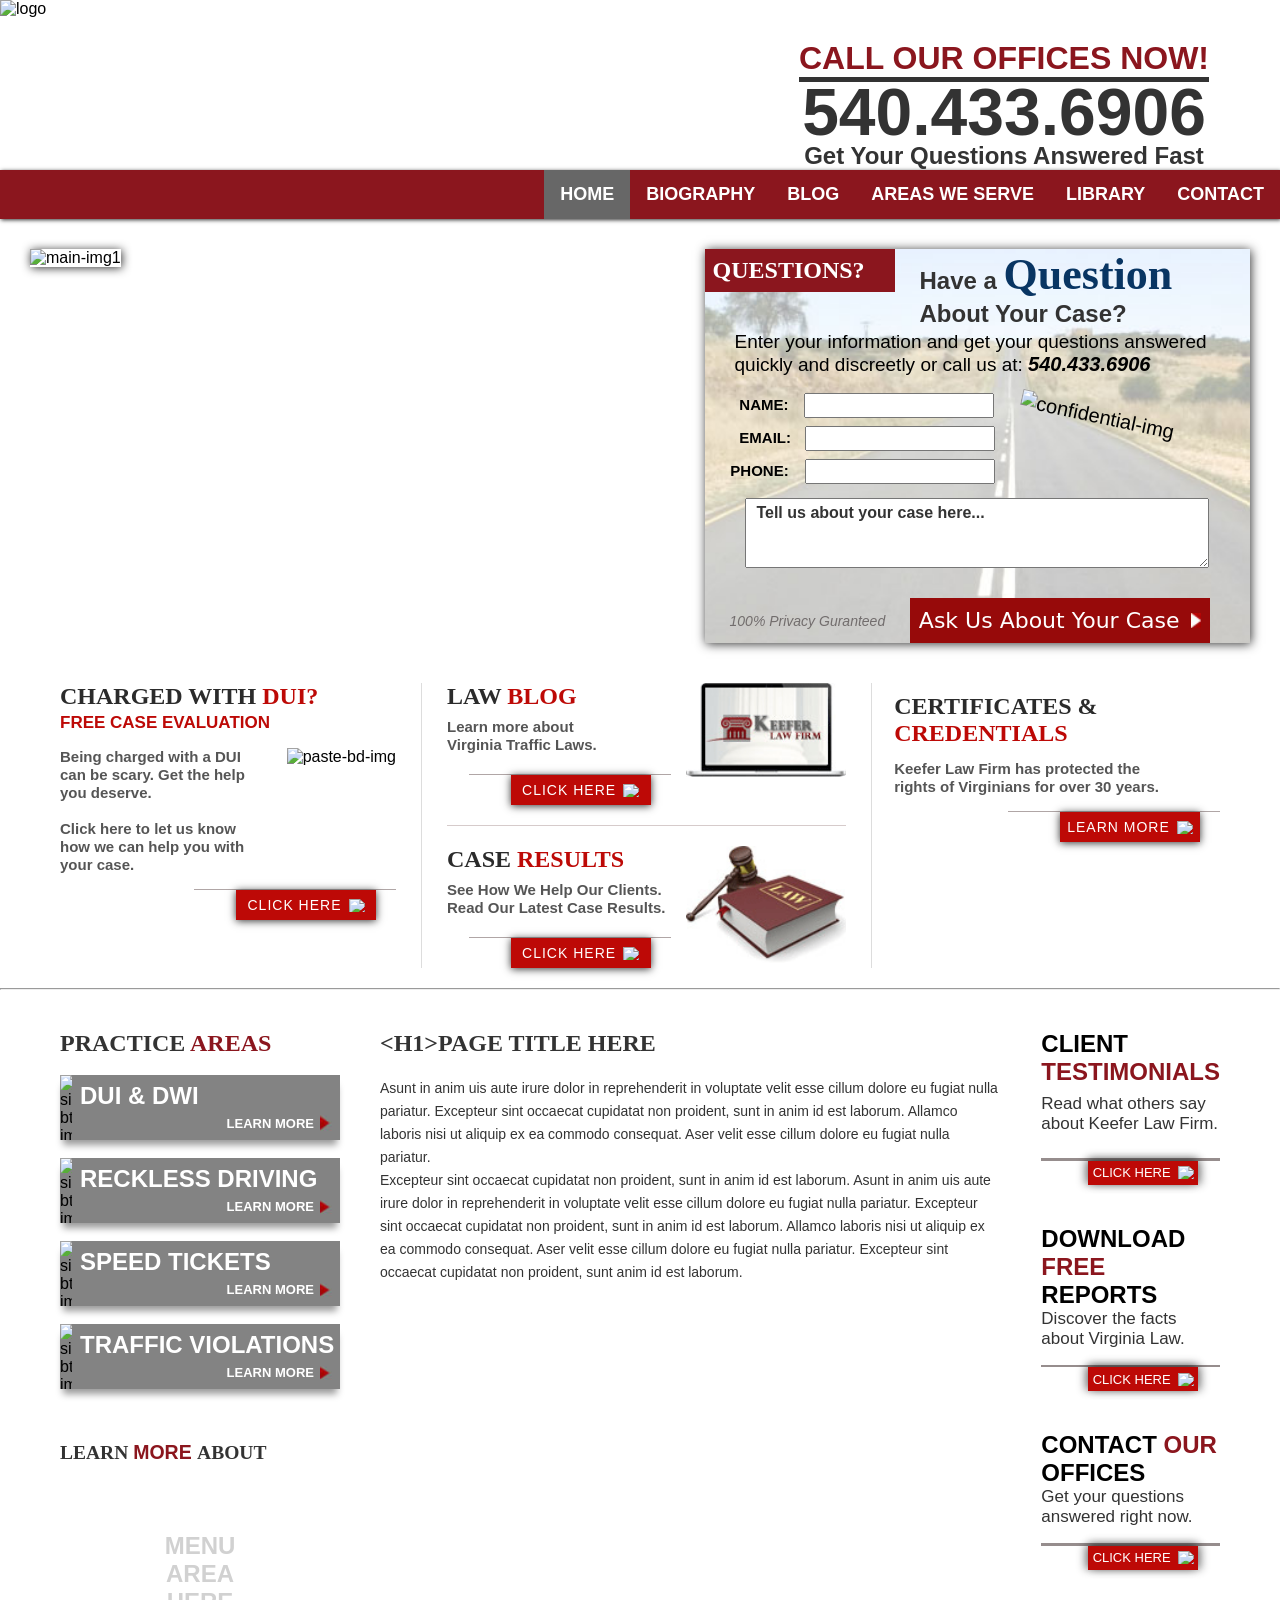
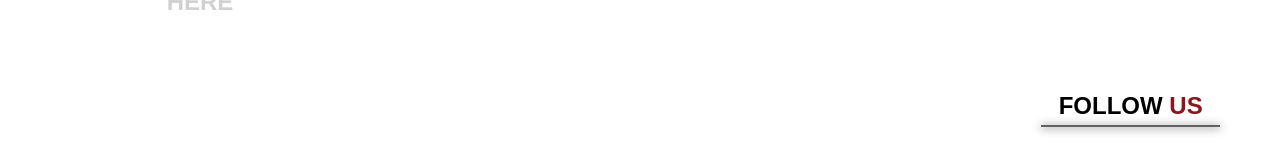
==== commit 46ae8802: "Updated" ====
--- a/Task5/index.html
+++ b/Task5/index.html
@@ -48,26 +48,24 @@
                     </div>
 
                     <div class="main-img2">
-                        <img src="./Assets/form_bg.jpg" alt="main-img2">
+                        <div class="first-dev">
                             <div class="text1-on-img">
                                 <h2>QUESTIONS?</h2>
                             </div>
 
                             <div class="text2-on-img">
-                                <h2>Have a <br> About Your Case?</h2>
-                            </div>
-
-                            <div class="text3-on-img">
-                                <h1>Question</h1>
-                            </div>
-
-                            <div class="text4-on-img">
-                                <p>Enter your information and get your questions answered quickly and discreetly or call us at: <em>540.433.6906</em></p>
-                            </div>
-
-                            <div class="form-on-img">
-                                
-                                <form>
+                                <h2>Have a <span class="text3-on-img">Question</span><br> About Your Case?</h2>
+                            </div>
+                        </div>
+
+                        <div class="text4-on-img">
+                            <p>Enter your information and get your questions answered quickly and discreetly or call us at: <em>540.433.6906</em></p>
+                        </div>
+
+                        <div class="form-credentials">  
+                            <div class=""></div>
+                            <form>
+                                <div>
                                     <label for="name">NAME:</label>
                                     <input type="text" name="name">
                                     <br>
@@ -77,19 +75,26 @@
                                     <label for="phone">PHONE:</label>
                                     <input type="tel" name="phone">
                                     <br>
-                                    <textarea rows="3" name="message" placeholder="Tell us about your case here..."></textarea>
-                                    <br>
-                                    <div class="guarantee-text">
+                                    
+                                </div>
+
+                                <div class="conf-img">
+                                    <img src="./Assets/confidential.png" alt="confidential-img">
+                                </div>
+                            </form>
+
+                            <div class="form-textarea">
+                                <textarea rows="3" name="message" placeholder="Tell us about your case here..."></textarea>
+                            </div>
+
+                            <div class="form-last-div">
+                                <div class="guarantee-text">
                                     <p>100% Privacy Guranteed</p>
                                 </div>
-                                <button id="form-btn">Ask Us About Your Case </button>
-                                    
-                                    <div class="conf-img">
-                                        <img src="./Assets/confidential.png" alt="confidential-img">
-                                    </div>
-                                </form>
-
-                            </div>
+    
+                                <button class="form-btn">Ask Us About Your Case <img src="assets/bullet_white.gif" alt=""></button>
+                            </div>
+                        </div>
                     </div>
                 </section>
 
@@ -120,57 +125,63 @@
                     </div>
                     
                     <div class="mid-section2">
-                        <div class="headings-mid-section2-up" >
-                            <div class="mid-section-up-left">
-                                
-                                <h2>LAW <span>BLOG</span></h2>
-                                
-                                <div class="mid-section2-paras-up">
-                                    <p>Learn more about <br> Virginia Traffic Laws.</p>
-
-                                </div>
-
-                                <div class="mid-section-btns">
-                                    <div class="line line-mid" ></div>
-                                    <div class="btn">
-                                        <button>CLICK HERE
-                                            <img class="btn-img" src="./Assets/bullet_white.gif">
-                                        </button>
+                        <div>
+                            <div class="headings-mid-section2-up ">
+                                <div class="mid-section-up-left">
+                                    
+                                    <h2>LAW <span>BLOG</span></h2>
+                                    
+                                    <div class="mid-section2-paras-up">
+                                        <p>Learn more about <br> Virginia Traffic Laws.</p>
+    
                                     </div>
-                                </div>
-                            </div>
-
-                            <div class="mid-section-mid-imageDev">
-                                <img class="mid-section-mid-img"  src="assets/pic1.gif" alt="">
-                            </div>
-                        </div>
-
-                        <hr class="mid-section-center-line">
+    
+                                    <div class="mid-section-btns">
+                                        <div class="line line-mid" ></div>
+                                        <div class="btn">
+                                            <button>CLICK HERE
+                                                <img class="btn-img" src="./Assets/bullet_white.gif">
+                                            </button>
+                                        </div>
+                                    </div>
+                                </div>
+    
+                                <div class="mid-section-mid-imageDev">
+                                    <img class="mid-section-mid-img"  src="assets/pic1.gif" alt="">
+                                </div>
+                            </div>
+                        </div>
                 
-                        <div class="headings-mid-section2-up">
-                            <div class="mid-section-up-left">
-                                
-                                <h2>CASE <span>RESULTS</span></h2>
-                                
-                                <div class="mid-section2-paras-up">
-                                    <p>See We Help Our Clients. <br>Read Our Case Results.</p>
-
-                                </div>
-
-                                <div class="mid-section-btns">
-                                    <div class="line line-mid" ></div>
-                                    <div class="btn">
-                                        <button>CLICK HERE
-                                            <img class="btn-img" src="./Assets/bullet_white.gif">
-                                        </button>
+                        <div class="mid-section-mid-line">
+
+                        </div>
+                        <div>
+                            <div class="headings-mid-section2-up">
+                                <div class="mid-section-up-left">
+                                    
+                                    <h2>CASE <span>RESULTS</span></h2>
+                                    
+                                    <div class="mid-section2-paras-up">
+                                        <p>See How We Help Our Clients. <br>Read Our Latest Case Results.</p>
+    
                                     </div>
-                                </div>
-                            </div>
-
-                            <div class="mid-section-mid-imageDev">
-                                <img class="mid-section-mid-img"  src="assets/order_icon.gif" alt="">
-                            </div>
-                        </div>
+    
+                                    <div class="mid-section-btns">
+                                        <div class="line line-mid" ></div>
+                                        <div class="btn">
+                                            <button>CLICK HERE
+                                                <img class="btn-img" src="./Assets/bullet_white.gif">
+                                            </button>
+                                        </div>
+                                    </div>
+                                </div>
+    
+                                <div class="mid-section-mid-imageDev">
+                                    <img class="mid-section-mid-img"  src="assets/order_icon.gif" alt="">
+                                </div>
+                            </div>
+                        </div>
+                        
                     </div>
 
                     <div class="mid-section-right">
@@ -181,17 +192,16 @@
                         <h1>CERTIFICATES &<br> <span> CREDENTIALS</span></h1>
                         <p>Keefer Law Firm has protected the <br> rights of Virginians for over 30 years.</p>
                         <div class="mid-section-btns">
-                            <div class="line " ></div>
+                            <div class="line line-right" ></div>
                             <div class="btn">
                                 <button>LEARN MORE                                    <img class="btn-img" src="./Assets/bullet_white.gif">
                                 </button>
                             </div>
                         </div>
                     </div>
-
-                    <hr class="section2-bottomLine" />
-
                 </section>
+
+                <hr class="section2-bottomLine" />
 
                 <section class="top-section3">
                     <div class="headings-left-section3">
@@ -200,10 +210,12 @@
                         <div class="left-side-btns">
                             <div id="left-btn">
                                 <img src="./Assets/menu_bg.gif" alt="side-btn-img">
+
                                 <h1>DUI & DWI</h1>
+
                                 <div class="btn-allignment">
                                     <p>LEARN MORE</p>
-                                    <img style="height: 14px;" src="./assets/bullet_red.gif" alt="">
+                                    <img style="height: 16px;" src="./assets/bullet_red.gif" alt="">
                                 </div>
                             </div>
 
--- a/Task5/style.css
+++ b/Task5/style.css
@@ -94,35 +94,38 @@
 
 /* Starting Main Section */
 .container-main .top-section1{
-    display: flex;
-    justify-content: space-evenly;
-    margin: 40px 40px;
-    gap: 15px;
+    display: grid;
+    grid-template-columns: 1.2fr 1fr;
+    gap: 20px;
+    padding: 30px;
 }
 
 .main-img1 img{
-    width: 640px;
-    height: 400px;
+    width: 100%;
+    height: 100%;
     box-shadow: 1px 1px 10px #333;
 }
 
 /* Image 2 Section */
 .main-img2{
-    position: relative;
-    width: 590px;
     box-shadow: 1px 1px 10px #333;
-}
-
-.main-img2 img{
-    width: 100%;
-    height: 404px;
-    display: block;
-}
-
+    background-image: url(assets/form_bg.jpg);
+    background-size: cover;
+    background-position: center;
+    background-repeat: no-repeat;
+    display: flex;
+    flex-direction: column;
+    object-fit: cover;
+    gap: 3px;
+    box-sizing: border-box;
+}
+.first-dev{
+    display: flex;
+    justify-content: start;
+    gap: 25px;
+}
 .main-img2 .text1-on-img h2{
-    position: absolute;
-    top: 0%;
-    left: 0%;
+    width: 190px;
     color: #333;
     font-size: 24px;
     /* font-weight: bold; */
@@ -131,37 +134,19 @@
     color: white;
     padding: 8px;
 }
-.btn-design{
-    width: 120px;
-    height: 50px;
-}
-.btn-design button {
-    display:flex;
-    align-items:center;
-    gap:8px;
-}
 
 .btn-design button img {
     width:8px;
     height:12px;
 }
-.btn-design-1{
-
-}
 
 .main-img2 .text2-on-img h2{
-    position: absolute;
-    top: 4%;
-    left: 38%;
     color: #333;
     font-size: 24px;
     font-family: 'Roboto', sans-serif;
 }
 
-.text3-on-img h1{
-    position: absolute;
-    top: 0%;
-    left: 53%;
+.text3-on-img{
     color: #083563;
     font-size: 44px;
     font-weight: bold;
@@ -169,33 +154,29 @@
 }
 
 .text4-on-img p{
-    position: absolute;
-    top: 19%;
-    left: 5%;
+    font-size: 19px;
+    font-family: 'Roboto', sans-serif;
+    padding: 0 30px;
+}
+
+.text4-on-img p em{
+    font-weight: bold;
     font-size: 20px;
-    font-family: 'Roboto', sans-serif;
-}
-
-.text4-on-img p em{
-    font-weight: bold;
-    font-size: 22px;
 }
 
 form{
-    position: absolute;
-    top: 30%;
-    left: 5%;
+    display: flex;
+    justify-content: center;
+    align-items: center;
     font-size: 20px;
     font-family: 'Roboto', sans-serif;
-    padding: 10px;
+    padding: 10px 30px;
 }
 
 form label{
-    width: 200px;
-    height: 30px;
-    margin: 10px;
-    font-weight: bold;
-    font-size: 16px;
+    margin: 0px;
+    font-weight: bold;
+    font-size: 15px;
     font-weight: bold;
 }
 
@@ -219,39 +200,46 @@
 
 
 form input[type="text"]{
-    width: 200px;
-    height: 30px;
+    width: 190px;
+    height: 25px;
     margin: 4px 10px;
 }
 
 form input[type="email"]{
-    width: 200px;
-    height: 30px;
+    width: 190px;
+    height: 25px;
     margin: 4px 8px;
 }
 
 form input[type="tel"]{
-    width: 200px;
-    height: 30px;
+    width: 190px;
+    height: 25px;
     margin: 4px 20px;
 }
 
-.conf-img img{
-    display: flex;
-    position: absolute;
-    top: 16%;
-    left: 62%;
+.conf-img{
     width: 200px;
     height: 60px;
-    transform: rotate(10deg);
-}
-
-form textarea{
-    margin-top: 4% !important;
-    width: 500px;
+    transform: rotate(12deg);
+}
+.conf-img img{
+    width: 100%;
+    height: 60px;
+}
+
+.form-textarea{
+    width: 100%;
     height: 70px;
-    margin: 8px 0px;
-    resize: none;
+    display: flex;
+    text-align: center;
+    justify-content: center;
+}
+.form-textarea textarea{
+    width: 85%;
+    height: 70px;
+    display: flex;
+    text-align: start;
+    padding: 5px 10px;
 }
 
 ::placeholder{
@@ -261,30 +249,41 @@
     font-family: 'Roboto', sans-serif;
 }
 
+.form-last-div{
+    display: flex;
+    justify-content: start;
+    align-items: center; 
+    width: 100%;
+    padding: 10px 25px;
+    padding-bottom: 0;
+    gap: 25px;
+    margin-top: 20px;
+    font-family:'Times New Roman', Times, serif;
+}
+
 .guarantee-text{
-    color: #333;
-    font-size: 16px;
+    font-family:'Franklin Gothic Medium', 'Arial Narrow', Arial, sans-serif;
     font-style: italic;
-    font-family: 'Times New Roman', Times, serif;
-    margin-right: 70%;
-    margin-left: -4%;
-    padding-top: 8px;
-}
-
-#form-btn{
-    position:absolute;
-    top: 86%;
-    left: 34%;
-    width: 330px;
-    height: 44px;
-    background-color: #bd0906;
+    color: rgb(114, 109, 109);
+    font-size: 14px;
+}
+.form-btn{
+    width: 300px;
+    height: 45px;
+    background-color: #970A0A;
     color: white;
-    font-size: 18px;
-    font-weight: bold;
-    font-family: 'Roboto', sans-serif;
+    font-size: 22px;
+    font-weight: 500;
     border: none;
-    cursor: pointer;
-}
+    font-family: system-ui, -apple-system, BlinkMacSystemFont, 'Segoe UI', Roboto, Oxygen, Ubuntu, Cantarell, 'Open Sans', 'Helvetica Neue', sans-serif;
+}
+
+.form-btn img{
+    width: 10px;
+    height: auto;
+    margin-left: 5px;
+}
+
 
 /* Container  */
 .top-section2 {
@@ -310,14 +309,15 @@
     display: flex;
     flex-direction: column;
     gap: 20px;
+    width: 110%;
 }
 
 /* Headings */
 .left-section2 h2,
 .mid-section2 h2,
 .mid-section-right h1 {
-    font-family: serif;
-    font-size: 26px;
+    font-family:'Times New Roman', Times, serif;
+    font-size: 24px;
     font-weight: 600;
     color: #2b2b2b;
     margin-bottom: 3px;
@@ -333,7 +333,7 @@
 
 .left-section2 h3 {
     font-family: Arial, Helvetica, sans-serif;
-    font-size: 19px;
+    font-size: 17px;
     font-weight: 700;
     color: #bd0906;
     margin: 0 0 15px 0;
@@ -344,7 +344,7 @@
 .mid-section2 p,
 .mid-section-right p {
     font-family: Arial;
-    font-size: 16px;
+    font-size: 15px;
     line-height: 1.2;
     font-weight: 600;
     color: #555;
@@ -365,20 +365,26 @@
 
 .left-section2-img {
     flex-shrink: 0;
-    margin-left: 15px;
+    margin-left: 12px;
 }
 
 .left-section2-img img {
     width: 100px;
     height: auto;
+    margin-bottom: 20px;
 }
 
 /* mid section */
 .headings-mid-section2-up {
-    display: flex;
-    justify-content: space-between;
-    align-items: center;
-    gap: 30px;
+    display: grid;
+    grid-template-columns: 2fr 1fr;
+    align-items: start;
+    gap: 15px;
+}
+
+.mid-section-mid-line{
+    border-bottom: 1.4px solid rgb(214, 203, 203);
+    
 }
 
 .mid-section-up-left{
@@ -397,20 +403,21 @@
 .mid-section-right {
     display: flex;
     flex-direction: column;
-    margin-bottom: 1.5px solid ;
+    width: 90%;
+    margin-left: 10%;
 }
 
 .mid-section-img-right-side {
     display: flex;
     justify-content: center;
-    align-items: center;
+    align-items: start;
     gap: 15px;
-    margin-bottom: 20px;
+    margin-bottom: 10px;
     width: 100%;
 }
 
 .mid-section-right p {
-    margin: 12px 0 20px 0;
+    margin-top: 10px;
 }
 
 .mid-section-mid-imageDev{
@@ -423,17 +430,20 @@
     flex-direction: column;
     justify-content: center;
     align-items: end;
-    margin-top: 20px;
+    margin-top: 15px;
 }
 .mid-section-btns .line{
     width: 60%;
-    height: 1px;
+    height: 1.2px;
     background-color: rgb(176, 166, 166);
     /* box-shadow: 0px 1px 8px #333; */
 }
 
 .mid-section-btns .line-mid{
-    width: 100%;
+    width: 90%;
+}
+.mid-section-btns .line-right{
+    width: 65%
 }
 
 .mid-section-mid-img{
@@ -498,8 +508,7 @@
 }
 .section2-bottomLine{
     width: 100%;
-    height: 2px;
-    background-color: solid black;
+    margin-top: 10px;
 }
 
 /* Starting Section 3 */
@@ -509,55 +518,55 @@
     margin: 40px 40px 0px 40px;
     padding: 0px 20px;
     gap: 40px;
-    font-family:'Courier New', Courier, monospace;
+    font-family: Georgia, 'Times New Roman', serif;
 }
 
 .headings-left-section3 h2{
     color: #333;
+    font-family: Georgia, 'Times New Roman', serif;
 }
 
 .headings-left-section3 h2 span{
     color: #8b161e;
+    font-family: Georgia, 'Times New Roman', serif;
 }
 
 .left-side-btns #left-btn{
     background-color: #838383;
     width: 280px;
-    height: 60px;
+    height: 65px;
     margin: 18px 0px;
-    
+    box-shadow: 0 8px 7px -3px rgba(0, 0, 0, 0.4);
 }
 
 .left-side-btns #left-btn img{
     padding-right: 3%;
     float: left;
     width: 20px;
-    height: 60px;
+    height: 100%;
 }
 
 .left-side-btns #left-btn h1{
     color: white;
     font-size: 24px;
     font-family: 'Roboto', sans-serif;
-    padding-top: 6px;
-}
+    padding-top: 7px;
+}
+
 
 .left-side-btns #left-btn p{
     color: white;
-    font-size: 12px;
+    font-size: 13px;
     font-family: 'Roboto', sans-serif;
     font-weight: bold;
     padding-top: 6px;
-    padding-right: 18px;
-}
-.btn-allignment img{
-    margin-right: 0px;
-}
+}
+
 .btn-allignment{
     display: flex;
-    justify-content:end;
+    justify-content: end;
     align-items: end;
-    gap: 0px;
+    gap: 6px;
 }
 
 .left-end-menu{
@@ -565,12 +574,13 @@
     text-align: start;
 }
 .left-end-menu-headings1{
-    font-family: Arial, Helvetica, sans-serif;
+    font-family: Georgia, 'Times New Roman', serif;
     font-size: 13px;
     
 }
 .left-end-menu-headings1 h1{
     padding-bottom: 24%;
+    font-family:'Times New Roman', Times, serif;
     color: #333;
 }
 
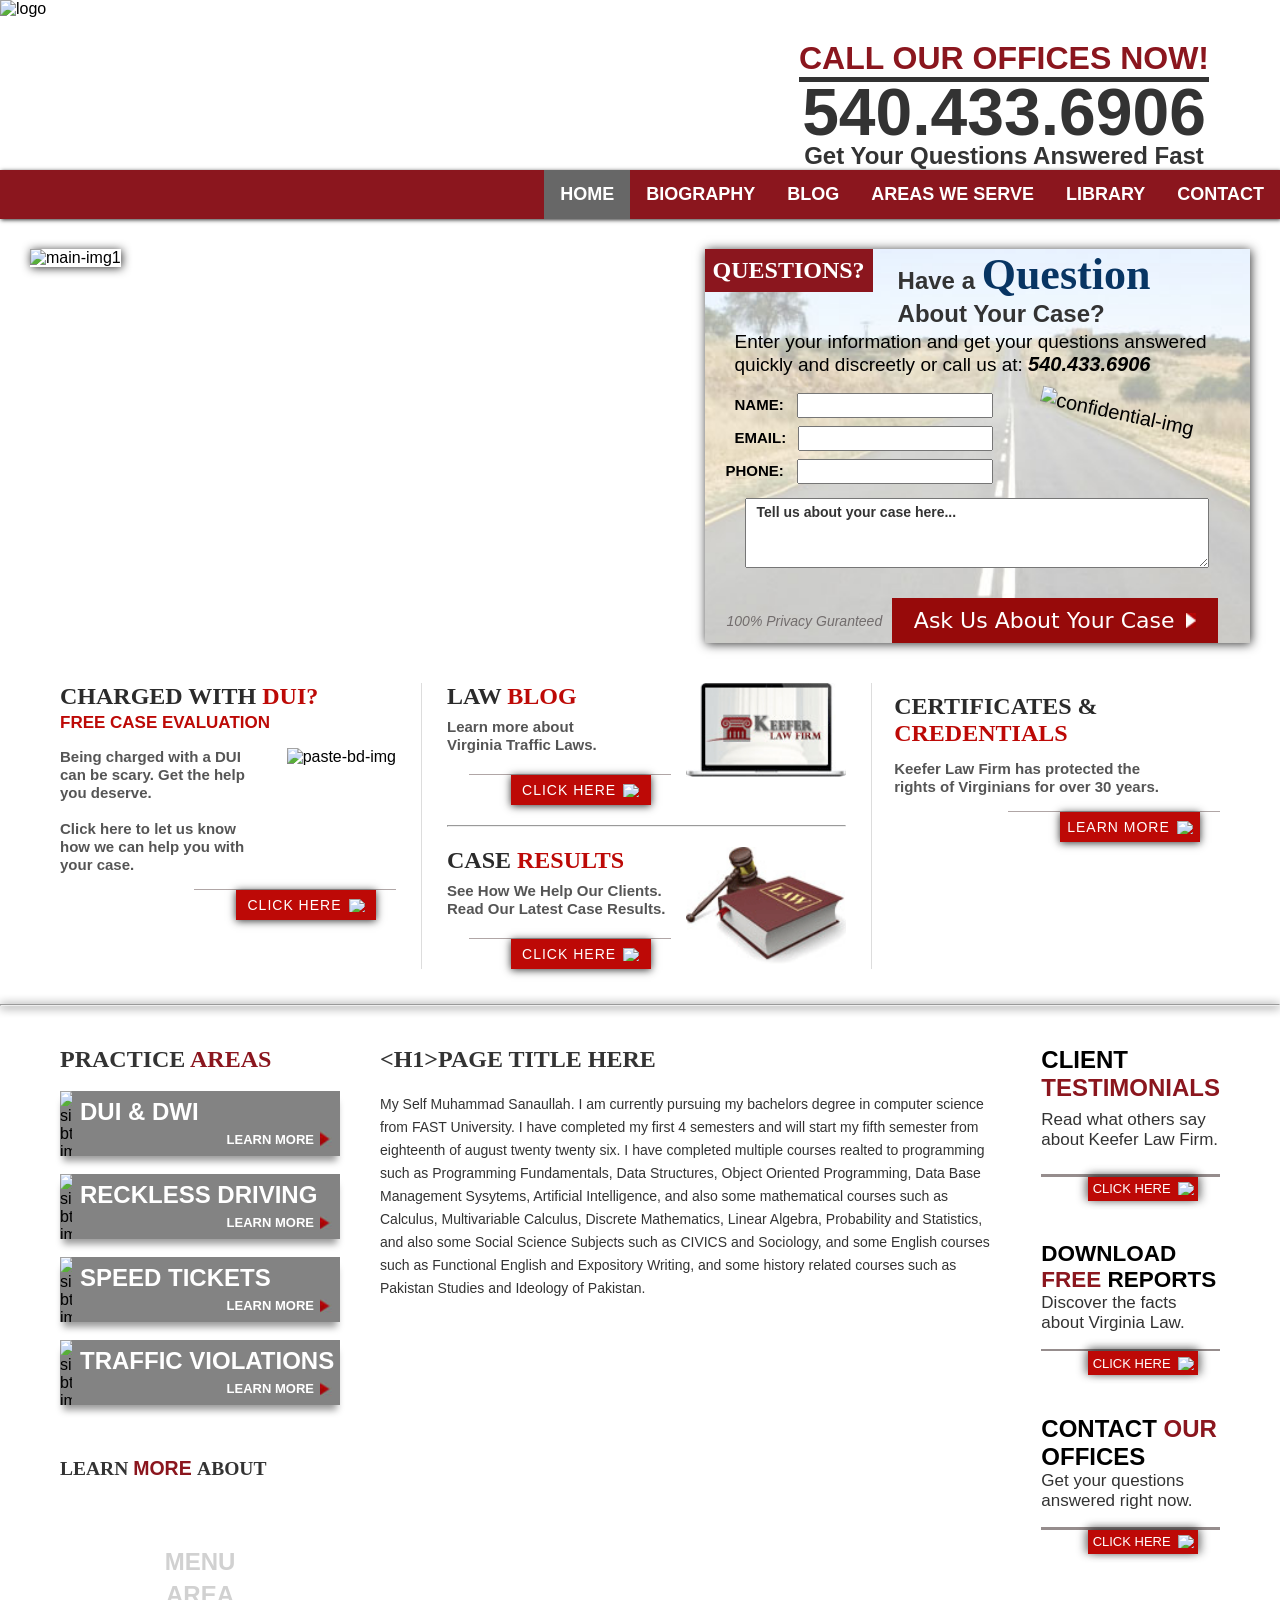
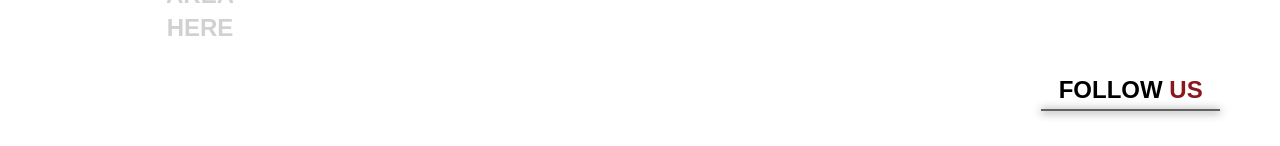
==== commit 68499dab: "Made the card responsive to work on all devices" ====
--- a/Task5/index.html
+++ b/Task5/index.html
@@ -6,6 +6,7 @@
     <title>Keefer: Task 8</title>
     <link rel="stylesheet" href="style.css">
 </head>
+
 <body>
     <div class="full-scr">
         <header>
@@ -28,7 +29,12 @@
 <!-- Navigation Section -->
 <nav>
     <div class="container-navbar">
-        <ul>
+
+        <div class="menu-toggle">
+            <img src="./Assets/responsive_menu_icon.png" alt="Menu">
+        </div>
+
+        <ul id="nav-links">
             <li class="active"><a href="#">HOME</a></li>
             <li><a href="#">BIOGRAPHY</a></li>
             <li><a href="#">BLOG</a></li>
@@ -36,6 +42,7 @@
             <li><a href="#">LIBRARY</a></li>
             <li><a href="#">CONTACT</a></li>
         </ul>
+
     </div>
 </nav>
 
@@ -125,63 +132,57 @@
                     </div>
                     
                     <div class="mid-section2">
-                        <div>
-                            <div class="headings-mid-section2-up ">
-                                <div class="mid-section-up-left">
-                                    
-                                    <h2>LAW <span>BLOG</span></h2>
-                                    
-                                    <div class="mid-section2-paras-up">
-                                        <p>Learn more about <br> Virginia Traffic Laws.</p>
-    
+                        <div class="headings-mid-section2-up sec2_break" >
+                            <div class="mid-section-up-left">
+                                
+                                <h2>LAW <span>BLOG</span></h2>
+                                
+                                <div class="mid-section2-paras-up">
+                                    <p>Learn more about <br> Virginia Traffic Laws.</p>
+
+                                </div>
+
+                                <div class="mid-section-btns">
+                                    <div class="line line-mid" ></div>
+                                    <div class="btn">
+                                        <button>CLICK HERE
+                                            <img class="btn-img" src="./Assets/bullet_white.gif">
+                                        </button>
                                     </div>
-    
-                                    <div class="mid-section-btns">
-                                        <div class="line line-mid" ></div>
-                                        <div class="btn">
-                                            <button>CLICK HERE
-                                                <img class="btn-img" src="./Assets/bullet_white.gif">
-                                            </button>
-                                        </div>
+                                </div>
+                            </div>
+
+                            <div class="mid-section-mid-imageDev">
+                                <img class="mid-section-mid-img"  src="assets/pic1.gif" alt="">
+                            </div>
+                        </div>
+
+                        <hr class="mid-section-center-line">
+                
+                        <div class="headings-mid-section2-up">
+                            <div class="mid-section-up-left">
+                                
+                                <h2>CASE <span>RESULTS</span></h2>
+                                
+                                <div class="mid-section2-paras-up">
+                                    <p>See How We Help Our Clients. <br>Read Our Latest Case Results.</p>
+
+                                </div>
+
+                                <div class="mid-section-btns">
+                                    <div class="line line-mid" ></div>
+                                    <div class="btn">
+                                        <button>CLICK HERE
+                                            <img class="btn-img" src="./Assets/bullet_white.gif">
+                                        </button>
                                     </div>
                                 </div>
-    
-                                <div class="mid-section-mid-imageDev">
-                                    <img class="mid-section-mid-img"  src="assets/pic1.gif" alt="">
-                                </div>
-                            </div>
-                        </div>
-                
-                        <div class="mid-section-mid-line">
-
-                        </div>
-                        <div>
-                            <div class="headings-mid-section2-up">
-                                <div class="mid-section-up-left">
-                                    
-                                    <h2>CASE <span>RESULTS</span></h2>
-                                    
-                                    <div class="mid-section2-paras-up">
-                                        <p>See How We Help Our Clients. <br>Read Our Latest Case Results.</p>
-    
-                                    </div>
-    
-                                    <div class="mid-section-btns">
-                                        <div class="line line-mid" ></div>
-                                        <div class="btn">
-                                            <button>CLICK HERE
-                                                <img class="btn-img" src="./Assets/bullet_white.gif">
-                                            </button>
-                                        </div>
-                                    </div>
-                                </div>
-    
-                                <div class="mid-section-mid-imageDev">
-                                    <img class="mid-section-mid-img"  src="assets/order_icon.gif" alt="">
-                                </div>
-                            </div>
-                        </div>
-                        
+                            </div>
+
+                            <div class="mid-section-mid-imageDev">
+                                <img class="mid-section-mid-img"  src="assets/order_icon.gif" alt="">
+                            </div>
+                        </div>
                     </div>
 
                     <div class="mid-section-right">
@@ -194,8 +195,7 @@
                         <div class="mid-section-btns">
                             <div class="line line-right" ></div>
                             <div class="btn">
-                                <button>LEARN MORE                                    <img class="btn-img" src="./Assets/bullet_white.gif">
-                                </button>
+                                <button>LEARN MORE<img class="btn-img" src="./Assets/bullet_white.gif"></button>
                             </div>
                         </div>
                     </div>
@@ -208,8 +208,8 @@
                         <h2>PRACTICE <span>AREAS</span></h2>
 
                         <div class="left-side-btns">
-                            <div id="left-btn">
-                                <img src="./Assets/menu_bg.gif" alt="side-btn-img">
+                            <div class="left-btn">
+                                <img class="vertical-red-line" src="./Assets/menu_bg.gif" alt="side-btn-img">
 
                                 <h1>DUI & DWI</h1>
 
@@ -219,7 +219,7 @@
                                 </div>
                             </div>
 
-                            <div id="left-btn">
+                            <div class="left-btn">
                                 <img src="./Assets/menu_bg.gif" alt="side-btn-img">
                                 <h1>RECKLESS DRIVING</h1>
                                 <div class="btn-allignment">
@@ -228,7 +228,7 @@
                                 </div>
                             </div>
 
-                            <div id="left-btn">
+                            <div class="left-btn">
                                 <img src="./Assets/menu_bg.gif" alt="side-btn-img">
                                 <h1>SPEED TICKETS</h1>
                                 <div class="btn-allignment">
@@ -238,7 +238,7 @@
                                 
                             </div>
 
-                            <div id="left-btn">
+                            <div class="left-btn">
                                 <img src="./Assets/menu_bg.gif" alt="side-btn-img">
                                 <h1>TRAFFIC VIOLATIONS</h1>
                                 <div class="btn-allignment">
@@ -265,14 +265,15 @@
                     <div class="mid-section3">
                         <h1 id="sec3-title">&lt;H1&gt;PAGE TITLE HERE</h1>
                         <p id="sec3-para">
-                            Asunt in anim uis aute irure dolor in reprehenderit in voluptate velit esse cillum dolore eu fugiat nulla
-                            pariatur. Excepteur sint occaecat cupidatat non proident, sunt in anim id est laborum. Allamco laboris
-                            nisi ut aliquip ex ea commodo consequat. Aser velit esse cillum dolore eu fugiat nulla pariatur. <br>
-                            Excepteur sint occaecat cupidatat non proident, sunt in anim id est laborum. Asunt in anim uis aute
-                            irure dolor in reprehenderit in voluptate velit esse cillum dolore eu fugiat nulla pariatur. Excepteur sint
-                            occaecat cupidatat non proident, sunt in anim id est laborum. Allamco laboris nisi ut aliquip ex ea
-                            commodo consequat. Aser velit esse cillum dolore eu fugiat nulla pariatur. Excepteur sint occaecat
-                            cupidatat non proident, sunt anim id est laborum.</p>
+                            My Self Muhammad Sanaullah. I am currently pursuing my bachelors degree in computer science from FAST 
+                            University. I have completed my first 4 semesters and will start my fifth semester from eighteenth of 
+                            august twenty twenty six. I have completed multiple courses realted to programming such as Programming
+                            Fundamentals, Data Structures, Object Oriented Programming, Data Base Management Sysytems, Artificial 
+                            Intelligence, and also some mathematical courses such as Calculus, Multivariable Calculus, Discrete
+                            Mathematics, Linear Algebra, Probability and Statistics, and also some Social Science Subjects such as
+                            CIVICS and Sociology, and some English courses such as Functional English and Expository Writing, and 
+                            some history related courses such as Pakistan Studies and Ideology of Pakistan.
+                        </p>
                     </div>
 
                     <div class="right-section3">
@@ -354,4 +355,6 @@
             </footer>
         </div>
     </body>
-</html>+</html>
+
+
--- a/Task5/style.css
+++ b/Task5/style.css
@@ -3,6 +3,18 @@
     padding: 0;
     box-sizing: border-box;
     font-family: Arial;
+    /* outline: 1px solid red; */
+}
+
+body, html{
+    margin: 0;
+    padding: 0;
+}
+
+.full-scr{
+    width: 100%;
+    height: auto;
+    margin: 0;
 }
 
 /* Starting Header Section */
@@ -61,6 +73,10 @@
     width: 100%;
     background-color: #8b161e;
     box-shadow: 1px 1px 4px #333;
+}
+
+.menu-toggle{
+    display: none;
 }
 
 .container-navbar ul{
@@ -116,16 +132,18 @@
     display: flex;
     flex-direction: column;
     object-fit: cover;
+    width: 100%;
     gap: 3px;
     box-sizing: border-box;
 }
+
 .first-dev{
     display: flex;
     justify-content: start;
     gap: 25px;
 }
 .main-img2 .text1-on-img h2{
-    width: 190px;
+    width: 100%;
     color: #333;
     font-size: 24px;
     /* font-weight: bold; */
@@ -165,13 +183,16 @@
 }
 
 form{
-    display: flex;
+    display: grid;
+    grid-template-columns: 1.5fr 1fr;
     justify-content: center;
     align-items: center;
     font-size: 20px;
     font-family: 'Roboto', sans-serif;
     padding: 10px 30px;
-}
+    gap: 20px;
+}
+
 
 form label{
     margin: 0px;
@@ -181,50 +202,50 @@
 }
 
 form label[for="name"]{
-    width: 200px;
+    width: 100%;
     height: 30px;
     margin: 10px 0px;
 }
 
 form label[for="email"]{
-    width: 200px;
+    width: 100%;
     height: 30px;
     margin: 10px 0px;
 }
 
 form label[for="phone"]{
-    width: 200px;
+    width: 100%;
     height: 30px;
     margin: 10px -9px;
 }
 
 
 form input[type="text"]{
-    width: 190px;
-    height: 25px;
-    margin: 4px 10px;
-}
-
-form input[type="email"]{
-    width: 190px;
+    width: 70%;
     height: 25px;
     margin: 4px 8px;
 }
 
+form input[type="email"]{
+    width: 70%;
+    height: 25px;
+    margin: 4px 6px;
+}
+
 form input[type="tel"]{
-    width: 190px;
+    width: 70%;
     height: 25px;
-    margin: 4px 20px;
+    margin: 4px 17px;
 }
 
 .conf-img{
-    width: 200px;
-    height: 60px;
+    width: 100%;
+    height: 70%;
     transform: rotate(12deg);
 }
 .conf-img img{
     width: 100%;
-    height: 60px;
+    height: 70%;
 }
 
 .form-textarea{
@@ -244,7 +265,7 @@
 
 ::placeholder{
     color: #333;
-    font-size: 16px;
+    font-size: 14px;
     font-weight: bold;
     font-family: 'Roboto', sans-serif;
 }
@@ -254,21 +275,20 @@
     justify-content: start;
     align-items: center; 
     width: 100%;
-    padding: 10px 25px;
+    margin-top: 20px;
+    padding: 10px 22px;
     padding-bottom: 0;
-    gap: 25px;
-    margin-top: 20px;
+    gap: 10px
+}
+
+.guarantee-text{
     font-family:'Times New Roman', Times, serif;
-}
-
-.guarantee-text{
-    font-family:'Franklin Gothic Medium', 'Arial Narrow', Arial, sans-serif;
     font-style: italic;
     color: rgb(114, 109, 109);
     font-size: 14px;
 }
 .form-btn{
-    width: 300px;
+    width: 65%;
     height: 45px;
     background-color: #970A0A;
     color: white;
@@ -380,11 +400,6 @@
     grid-template-columns: 2fr 1fr;
     align-items: start;
     gap: 15px;
-}
-
-.mid-section-mid-line{
-    border-bottom: 1.4px solid rgb(214, 203, 203);
-    
 }
 
 .mid-section-up-left{
@@ -508,7 +523,8 @@
 }
 .section2-bottomLine{
     width: 100%;
-    margin-top: 10px;
+    margin-top: 25px;
+    box-shadow: 0px 1px 10px #000000;
 }
 
 /* Starting Section 3 */
@@ -531,7 +547,7 @@
     font-family: Georgia, 'Times New Roman', serif;
 }
 
-.left-side-btns #left-btn{
+.left-side-btns .left-btn{
     background-color: #838383;
     width: 280px;
     height: 65px;
@@ -539,14 +555,14 @@
     box-shadow: 0 8px 7px -3px rgba(0, 0, 0, 0.4);
 }
 
-.left-side-btns #left-btn img{
+.left-side-btns .left-btn img{
     padding-right: 3%;
     float: left;
     width: 20px;
     height: 100%;
 }
 
-.left-side-btns #left-btn h1{
+.left-side-btns .left-btn h1{
     color: white;
     font-size: 24px;
     font-family: 'Roboto', sans-serif;
@@ -554,7 +570,7 @@
 }
 
 
-.left-side-btns #left-btn p{
+.left-side-btns .left-btn p{
     color: white;
     font-size: 13px;
     font-family: 'Roboto', sans-serif;
@@ -593,6 +609,7 @@
     color: #d1d1d1;
     font-family: 'Roboto', sans-serif;
     text-align: center;
+    padding-bottom: 5px;
 }
 
 .mid-section3 h1{
@@ -632,6 +649,11 @@
     flex-direction: column;
     gap: 8px;
 }
+
+.right-text2-section3{
+    font-size: 15px;
+}
+
 .right-side-btns{
     display: flex;
     flex-direction: column;
@@ -729,4 +751,981 @@
 img {
     max-width: 100%;
     height: auto;
+}
+
+/* --------Media Queries Starting------ */
+
+/* ......................For Mobile........................ */
+@media (max-width:680px){
+
+body{
+    overflow-x:hidden;
+    margin: 0;
+    display: flex;
+    justify-content: center;
+}
+
+.container-header{
+    display: flex;
+    flex-direction: column;
+    justify-content: center;
+    align-items: center;
+    width: 100%;
+}
+.container-header .header-right{
+    display: flex;
+    flex-direction: column;
+    gap: 6px;
+}
+
+.container-main .top-section1{
+    display: flex;
+    flex-direction: column;
+    padding: 20px;
+    gap: 20px;
+}
+
+.container-header{
+    display:flex;
+    flex-direction:column;
+    align-items:center;
+}
+
+.main-img1,
+.main-img2{
+    width:100%;
+}
+
+.main-img1 img{
+    width:100%;
+    height:auto;
+    display:block;
+}
+
+.container-main{
+    width:100%;
+}
+
+.header-left,
+.header-right{
+    width:100%;
+}
+
+.header-left{
+    display:flex;
+    justify-content:center;
+}
+
+.header-left img{
+    width:90%;
+    max-width:320px;
+    height:auto;
+}
+
+.header-right{
+    padding:20px;
+    text-align:center;
+}
+
+.header-right h2{
+    font-size:24px;
+}
+
+.header-right h1{
+    font-size:40px;
+}
+
+.header-right p{
+    font-size:18px;
+}
+
+.header-right .line{
+    width:90%;
+}
+
+/* -----------------------Navigation------------------ */
+
+#nav-links{
+    display: none;
+}
+.menu-toggle{
+    display: flex;
+    justify-content: end;
+}
+
+.top-section2{
+    display:flex;
+    flex-direction:column;
+    padding:20px;
+    gap:35px;
+}
+
+.left-section2 .left-section2-text{
+    display: flex;
+    justify-content: center;
+}
+
+.left-section2 .left-section2-text .para1{
+    font-size: 18px;
+}
+
+.left-section2,
+.mid-section2{
+    border-right:none;
+    padding-right:0;
+}
+
+.left-section2,
+.mid-section2,
+.mid-section-right{
+    width:100%;
+    padding: 5px 30px;
+}
+
+.left-section2-text{
+    display:flex;
+    justify-content:space-between;
+    align-items:center;
+    gap:10px;
+}
+
+.left-section2 h2,
+.left-section2 h3,
+.mid-section2 h2,
+.mid-section-right h1,
+.mid-section-right p{
+    text-align:center;
+}
+
+.mid-section2{
+    display:flex;
+    flex-direction:column;
+    gap:30px;
+}
+
+.headings-mid-section2-up{
+    display:grid;
+    grid-template-columns:2fr 1fr;
+    gap:15px;
+}
+
+.mid-section2 h2, .right-section2 h2{
+    display: flex;
+    justify-content: start;
+}
+
+.mid-section-mid-imageDev{
+    display:flex;
+    justify-content:center;
+    align-items:center;
+}
+
+.mid-section-mid-img{
+    width:160px;
+    height:auto;
+}
+
+.mid-section-right{
+display: flex;
+align-items: center;
+justify-content: center;
+}
+
+.mid-section-img-right-side{
+    display:flex;
+    justify-content:center;
+    flex-wrap:wrap;
+    gap:20px;
+}
+
+.mid-section-btns{
+    align-items:center;
+}
+
+.mid-section-btns button{
+    width:100%;
+    max-width:220px;
+    margin:0;
+}
+
+.mid-section-btns .line{
+    width:70%;
+}
+
+.section2-bottomLine{
+    margin:35px 0;
+}
+
+.mid-section2{
+    width:100%;
+}
+
+/* --------------------------------------------Section 3------------------------------------------ */
+
+
+.top-section3{
+    display:flex;
+    flex-direction:column;
+    margin:20px;
+    padding:0;
+    gap:20px;
+}
+
+.headings-left-section3,
+.mid-section3,
+.right-section3{
+    width:100%;
+}
+
+
+.headings-left-section3 h2{
+    text-align:center;
+    margin-bottom:20px;
+}
+
+.left-side-btns .left-btn{
+    width:100%;
+    max-width:none;
+}
+
+.left-side-btns{
+    display:flex;
+    flex-direction:column;
+    gap:15px;
+}
+
+.left-side-btns .left-btn{
+    display:flex;
+    align-items:center;
+    justify-content: start;
+}
+.left-btn .vertical-red-line{
+   
+}
+
+.left-end-menu{
+    text-align:center;
+    padding-top:20px;
+}
+
+.left-end-menu-headings2{
+    display:none;
+}
+
+.mid-section3{
+    text-align:center;
+}
+
+.mid-section3 h1{
+    font-size:34px;
+}
+
+.mid-section3 p{
+    text-align:justify;
+    line-height:1.8;
+}
+
+/* Right Section */
+
+.right-section3{
+    align-items:center;
+    text-align:center;
+    gap:35px;
+}
+
+.right-text1-section3,
+.right-text2-section3,
+.right-text3-section3{
+    width:100%;
+}
+
+.right-side-btns button{
+    width:100%;
+    max-width:220px;
+}
+
+.right-img-section3{
+    display:flex;
+    flex-direction:column;
+    align-items:center;
+    gap:20px;
+}
+
+.right-img1-section3 img{
+    width:180px;
+}
+
+.right-img2-section3 img{
+    width:120px;
+}
+
+/* Follow Part */
+
+.right-end-section3{
+    width:100%;
+}
+
+.right-icons-section3{
+    justify-content:center;
+    gap:20px;
+}
+
+.right-icons-section3 img{
+    width:40px;
+}
+
+.only-line{
+    margin:15px 0;
+}
+
+}
+
+/* ....................... For Tablet Screens .................... */
+@media (min-width:681px) and (max-width:768px){
+
+body{
+    overflow-x:hidden;
+    margin: 0;
+    display: flex;
+    justify-content: center;
+}
+
+/* -----------------------Header------------------ */
+
+.container-header{
+    display: flex;
+    flex-direction: column;
+    justify-content: center;
+    align-items: center;
+    width: 100%;
+}
+
+.container-header .header-right{
+    display: flex;
+    flex-direction: column;
+    gap: 8px;
+}
+
+.header-left,
+.header-right{
+    width:100%;
+}
+
+.header-left{
+    display:flex;
+    justify-content:center;
+}
+
+.header-left img{
+    width:80%;
+    max-width:360px;
+    height:auto;
+}
+
+.header-right{
+    padding:25px;
+    text-align:center;
+}
+
+.header-right h2{
+    font-size:26px;
+}
+
+.header-right h1{
+    font-size:44px;
+}
+
+.header-right p{
+    font-size:19px;
+}
+
+.header-right .line{
+    width:80%;
+}
+
+/* -----------------------Navigation------------------ */
+
+#nav-links{
+    display: none;
+}
+
+.menu-toggle{
+    display: flex;
+    justify-content: end;
+}
+
+/* -----------------------Main / Top Section 1------------------ */
+
+.container-main .top-section1{
+    display: flex;
+    flex-direction: column;
+    padding: 25px;
+    gap: 25px;
+}
+
+.main-img1,
+.main-img2{
+    width:100%;
+}
+
+.main-img1 img{
+    width:100%;
+    height:auto;
+    display:block;
+}
+
+.container-main{
+    width:100%;
+}
+
+/* --------------------------------------------Section 2------------------------------------------ */
+
+.top-section2{
+    display:flex;
+    flex-direction:column;
+    align-items:center;
+    padding:25px;
+    gap:35px;
+}
+
+.left-section2,
+.mid-section2,
+.mid-section-right{
+    width:100%;
+    padding: 5px 30px;
+}
+
+.left-section2{
+    border-right:none;
+    padding-right:0;
+}
+
+.left-section2 .left-section2-text{
+    display: flex;
+    justify-content: center;
+}
+
+.left-section2 .left-section2-text .para1{
+    font-size: 18px;
+}
+
+.left-section2-text{
+    display:flex;
+    justify-content:space-between;
+    align-items:center;
+    gap:10px;
+}
+
+.left-section2 h2,
+.left-section2 h3,
+.mid-section2 h2,
+.mid-section-right h1,
+.mid-section-right p{
+    text-align:center;
+}
+
+.mid-section2{
+    display:flex;
+    flex-direction:column;
+    align-items:center;
+    gap:30px;
+}
+
+.headings-mid-section2-up{
+    display:grid;
+    grid-template-columns:2fr 1fr;
+    gap:15px;
+}
+
+.mid-section2 h2, .right-section2 h2{
+    display: flex;
+    justify-content: center;
+}
+
+.mid-section-mid-imageDev{
+    display:flex;
+    justify-content:center;
+    align-items:center;
+}
+
+.mid-section-mid-img{
+    width:170px;
+    height:auto;
+}
+
+.mid-section-right{
+    display: flex;
+    flex-direction: column;
+    align-items: center;
+    justify-content: center;
+}
+
+.mid-section-img-right-side{
+    display:flex;
+    justify-content:center;
+    flex-wrap:wrap;
+    gap:20px;
+}
+
+.mid-section-btns{
+    display:flex;
+    flex-direction:column;
+    align-items:center;
+}
+
+.mid-section-btns button{
+    width:100%;
+    max-width:220px;
+    margin:0;
+}
+
+.mid-section-btns .line{
+    width:70%;
+}
+
+.section2-bottomLine{
+    margin:35px 0;
+}
+
+/* --------------------------------------------Section 3------------------------------------------ */
+
+.top-section3{
+    display:flex;
+    flex-direction:column;
+    align-items:center;
+    margin:25px;
+    padding:0;
+    gap:30px;
+}
+
+.headings-left-section3,
+.mid-section3,
+.right-section3{
+    width:100%;
+}
+
+.headings-left-section3 h2{
+    text-align:center;
+    margin-bottom:20px;
+}
+
+.left-side-btns{
+    display:flex;
+    flex-direction:column;
+    justify-content: center;
+    align-items:center;
+    width: 100%;
+    gap:15px;
+}
+
+.left-btn img{
+    width: 15px;
+}
+.left-side-btns .left-btn{
+    width:100%;
+    max-width:580px;
+    display:flex;
+    align-items:center;
+    justify-content: start;
+}
+
+.left-end-menu{
+    text-align:center;
+    padding-top:20px;
+}
+
+.left-end-menu-headings2{
+    display:none;
+}
+
+.mid-section3{
+    text-align:center;
+}
+
+.mid-section3 h1{
+    font-size:36px;
+}
+
+.mid-section3 p{
+    text-align:justify;
+    line-height:1.8;
+}
+
+/* Right Section */
+
+.right-section3{
+    display:flex;
+    flex-direction:column;
+    align-items:center;
+    text-align:center;
+    gap:35px;
+}
+
+.right-text1-section3,
+.right-text2-section3,
+.right-text3-section3{
+    width:100%;
+}
+
+.right-side-btns button{
+    width:100%;
+    max-width:220px;
+}
+
+.right-img-section3{
+    display:flex;
+    flex-direction:column;
+    align-items:center;
+    gap:20px;
+}
+
+.right-img1-section3 img{
+    width:200px;
+}
+
+.right-img2-section3 img{
+    width:130px;
+}
+
+/* Follow Part */
+
+.right-end-section3{
+    width:100%;
+}
+
+.right-icons-section3{
+    justify-content:center;
+    gap:20px;
+}
+
+.right-icons-section3 img{
+    width:40px;
+}
+
+.only-line{
+    margin:15px 0;
+}
+
+}
+
+/* ....................... For Large Tablet / Small Laptop Screens .................... */
+@media (min-width:769px) and (max-width:1199px){
+
+body{
+    overflow-x:hidden;
+    margin: 0;
+    display: flex;
+    justify-content: center;
+}
+
+/* -----------------------Header------------------ */
+
+.container-header{
+    display: flex;
+    flex-direction: row;
+    justify-content: space-between;
+    align-items: center;
+    width: 100%;
+    padding: 0 40px;
+}
+
+.header-left,
+.header-right{
+    width:50%;
+}
+
+.header-left{
+    display:flex;
+    justify-content:center;
+}
+
+.header-left img{
+    width:85%;
+    max-width:380px;
+    height:auto;
+}
+
+.header-right{
+    display: flex;
+    flex-direction: column;
+    gap: 12px;
+    padding:20px;
+    text-align:left;
+}
+
+.header-right h2{
+    font-size:24px;
+}
+
+.header-right h1{
+    font-size:42px;
+}
+
+.header-right p{
+    font-size:18px;
+}
+
+.header-right .line{
+    width:65%;
+}
+
+/* -----------------------Navigation------------------ */
+
+#nav-links{
+    display: flex;
+    gap: 25px;
+}
+
+.menu-toggle{
+    display: none;
+}
+
+/* -----------------------Main / Top Section 1------------------ */
+
+.container-main .top-section1{
+    display: flex;
+    flex-direction: row;
+    flex-wrap: wrap;
+    padding: 35px;
+    gap: 30px;
+}
+
+.main-img1,
+.main-img2{
+    width:48%;
+}
+
+.main-img1 img{
+    width:100%;
+    height:auto;
+    display:block;
+}
+
+.container-main{
+    width:100%;
+}
+
+/* --------------------------------------------Section 2------------------------------------------ */
+
+.top-section2{
+    display:flex;
+    flex-direction:row;
+    flex-wrap:wrap;
+    padding:35px;
+    gap:20px;
+}
+
+.left-section2,
+.mid-section2,
+.mid-section-right{
+    width:32%;
+    padding: 10px 15px;
+}
+
+.left-section2 .left-section2-text{
+    display: flex;
+    justify-content: flex-start;
+}
+
+.left-section2 .left-section2-text .para1{
+    font-size: 16px;
+}
+
+.left-section2-text{
+    display:flex;
+    justify-content:space-between;
+    align-items:center;
+    gap:10px;
+}
+
+.left-section2 h2,
+.left-section2 h3{
+    text-align:left;
+}
+
+.mid-section2{
+    display:flex;
+    flex-direction:column;
+    gap:20px;
+}
+
+.mid-section2 h2{
+    text-align:left;
+}
+
+.headings-mid-section2-up{
+    display:grid;
+    grid-template-columns:2fr 1fr;
+    gap:15px;
+}
+
+.mid-section2 h2, .right-section2 h2{
+    display: flex;
+    justify-content: start;
+}
+
+.mid-section-mid-imageDev{
+    display:flex;
+    justify-content:center;
+    align-items:center;
+}
+
+.mid-section-mid-img{
+    width:150px;
+    height:auto;
+}
+
+.mid-section-right{
+    display: flex;
+    align-items: center;
+    justify-content: center;
+}
+
+.mid-section-right h1,
+.mid-section-right p{
+    text-align:center;
+}
+
+.mid-section-img-right-side{
+    display:flex;
+    justify-content:center;
+    flex-wrap:wrap;
+    gap:15px;
+}
+
+.mid-section-btns{
+    align-items:center;
+}
+
+.mid-section-btns button{
+    width:100%;
+    max-width:200px;
+    margin:0;
+}
+
+.mid-section-btns .line{
+    width:80%;
+}
+
+.section2-bottomLine{
+    margin:35px 0;
+}
+
+/* --------------------------------------------Section 3------------------------------------------ */
+
+.top-section3{
+    display:flex;
+    flex-direction:row;
+    flex-wrap:wrap;
+    margin:35px;
+    padding:0;
+    gap:25px;
+}
+
+.headings-left-section3{
+    width:100%;
+}
+
+.mid-section3,
+.right-section3{
+    width:47%;
+}
+
+.headings-left-section3 h2{
+    text-align:left;
+    margin-bottom:20px;
+}
+
+.left-side-btns{
+    display:flex;
+    flex-direction:row;
+    flex-wrap:wrap;
+    gap:15px;
+}
+
+.left-side-btns .left-btn{
+    width:auto;
+    max-width:none;
+    display:flex;
+    align-items:center;
+    justify-content: start;
+}
+
+.left-end-menu{
+    text-align:left;
+    padding-top:20px;
+}
+
+.left-end-menu-headings2{
+    display:block;
+}
+
+.mid-section3{
+    text-align:left;
+}
+
+.mid-section3 h1{
+    font-size:34px;
+}
+
+.mid-section3 p{
+    text-align:justify;
+    line-height:1.7;
+}
+
+/* Right Section */
+
+.right-section3{
+    align-items:center;
+    text-align:center;
+    gap:25px;
+}
+
+.right-text1-section3,
+.right-text2-section3,
+.right-text3-section3{
+    width:100%;
+}
+
+.right-side-btns button{
+    width:100%;
+    max-width:200px;
+}
+
+.right-img-section3{
+    display:flex;
+    flex-direction:row;
+    justify-content:center;
+    flex-wrap:wrap;
+    align-items:center;
+    gap:15px;
+}
+
+.right-img1-section3 img{
+    width:180px;
+}
+
+.right-img2-section3 img{
+    width:120px;
+}
+
+/* Follow Part */
+
+.right-end-section3{
+    width:100%;
+}
+
+.right-icons-section3{
+    justify-content:center;
+    gap:20px;
+}
+
+.right-icons-section3 img{
+    width:38px;
+}
+
+.only-line{
+    margin:15px 0;
+}
+
 }
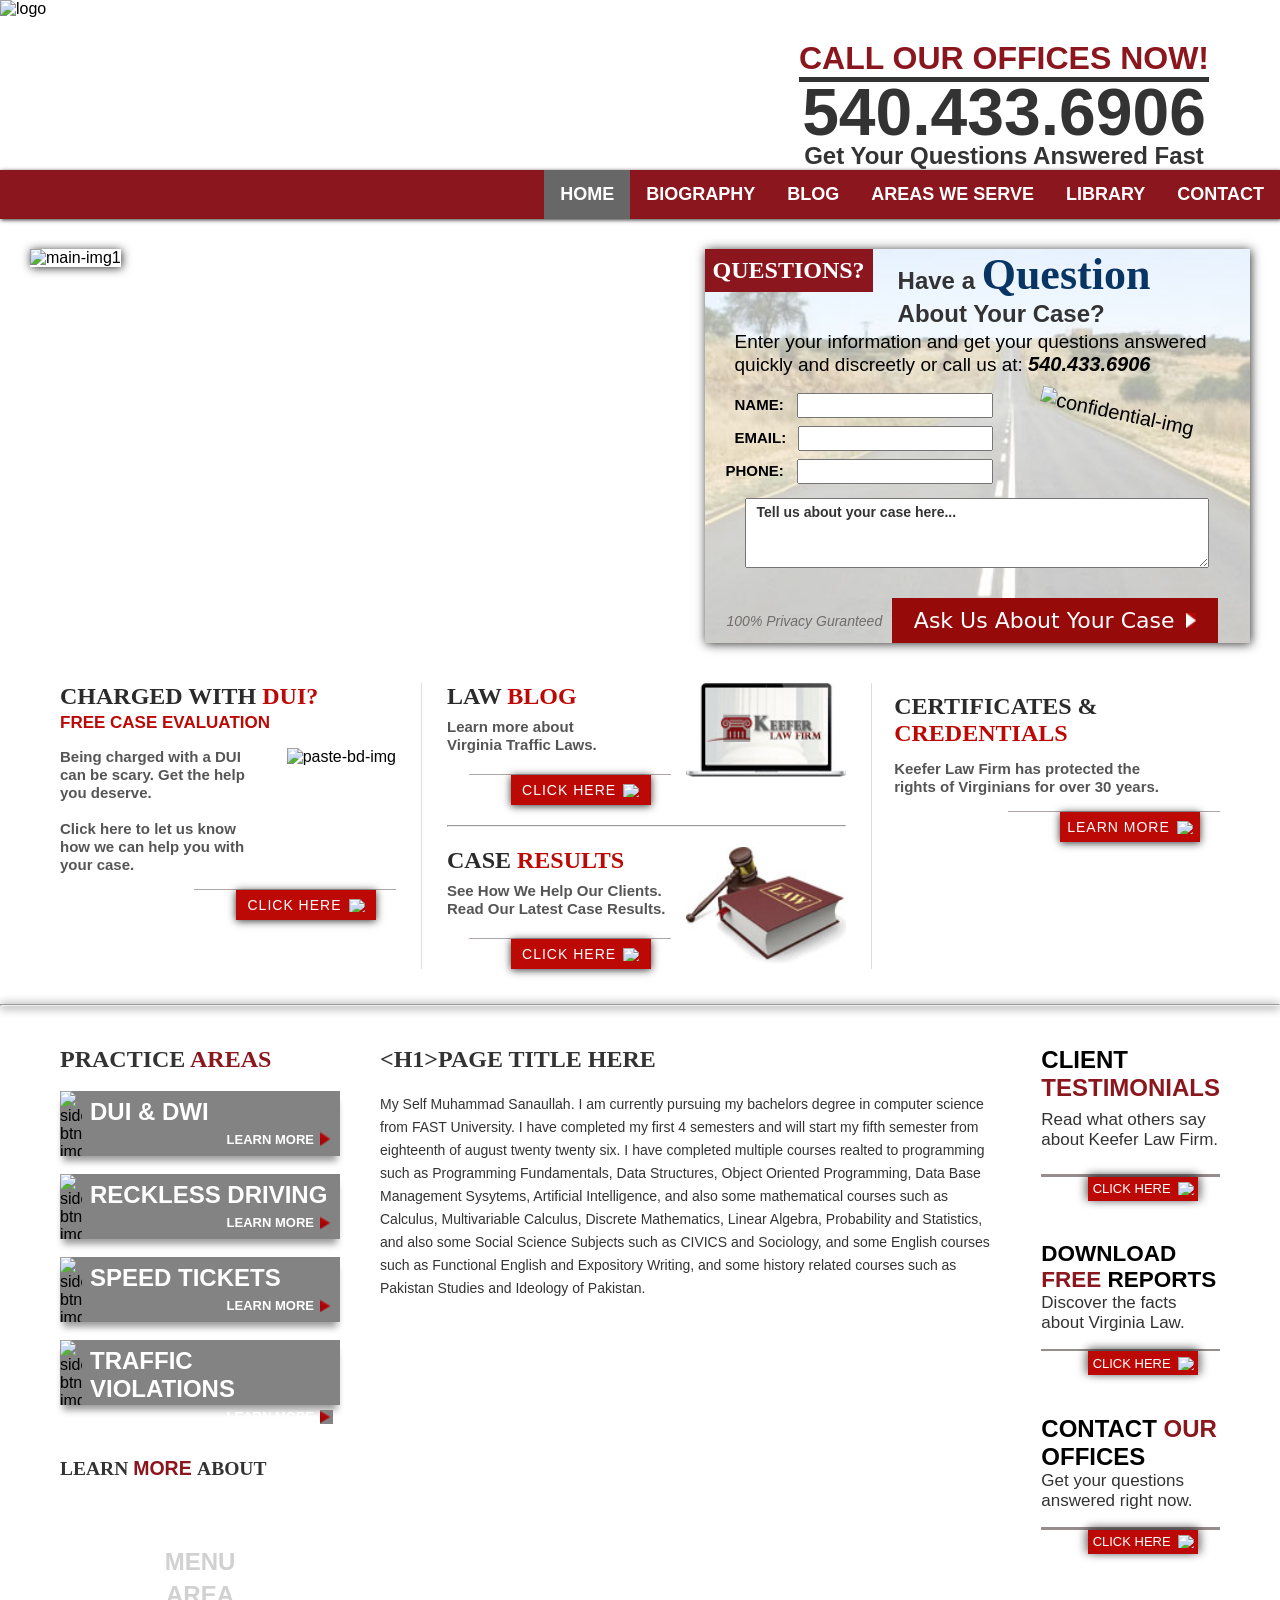
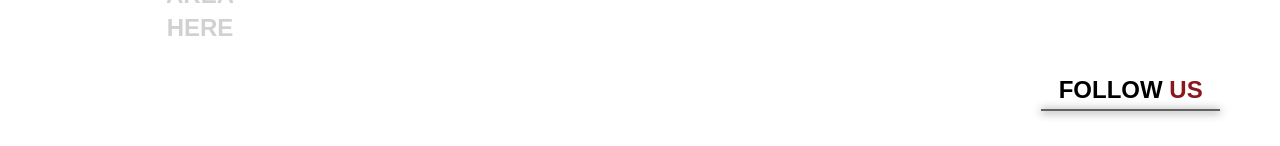
==== commit 6d98a8d4: "Updated the mobile screen buttons" ====
--- a/Task5/index.html
+++ b/Task5/index.html
@@ -209,29 +209,32 @@
 
                         <div class="left-side-btns">
                             <div class="left-btn">
-                                <img class="vertical-red-line" src="./Assets/menu_bg.gif" alt="side-btn-img">
+                                <img 
+                                style="width: 30px;"
+                                class="vertical-red-line" 
+                                src="./Assets/menu_bg.gif" alt="side-btn-img">
 
                                 <h1>DUI & DWI</h1>
 
-                                <div class="btn-allignment">
+                                <div class="btn-allignment btn-allignment-1">
                                     <p>LEARN MORE</p>
                                     <img style="height: 16px;" src="./assets/bullet_red.gif" alt="">
                                 </div>
                             </div>
 
                             <div class="left-btn">
-                                <img src="./Assets/menu_bg.gif" alt="side-btn-img">
+                                <img style="width: 30px;" src="./Assets/menu_bg.gif" alt="side-btn-img">
                                 <h1>RECKLESS DRIVING</h1>
-                                <div class="btn-allignment">
+                                <div class="btn-allignment btn-allignment-2">
                                     <p>LEARN MORE</p>
                                     <img style="height: 14px;" src="./assets/bullet_red.gif" alt="">
                                 </div>
                             </div>
 
                             <div class="left-btn">
-                                <img src="./Assets/menu_bg.gif" alt="side-btn-img">
+                                <img style="width: 30px;" src="./Assets/menu_bg.gif" alt="side-btn-img">
                                 <h1>SPEED TICKETS</h1>
-                                <div class="btn-allignment">
+                                <div class="btn-allignment btn-allignment-3">
                                     <p>LEARN MORE</p>
                                     <img style="height: 14px;" src="./assets/bullet_red.gif" alt="">
                                 </div>
@@ -239,9 +242,9 @@
                             </div>
 
                             <div class="left-btn">
-                                <img src="./Assets/menu_bg.gif" alt="side-btn-img">
+                                <img style="width: 30px;" src="./Assets/menu_bg.gif" alt="side-btn-img">
                                 <h1>TRAFFIC VIOLATIONS</h1>
-                                <div class="btn-allignment">
+                                <div class="btn-allignment ">
                                     <p>LEARN MORE</p>
                                     <img style="height: 14px;" src="./assets/bullet_red.gif" alt="">
                                 </div>
--- a/Task5/style.css
+++ b/Task5/style.css
@@ -999,9 +999,27 @@
     align-items:center;
     justify-content: start;
 }
-.left-btn .vertical-red-line{
-   
-}
+.btn-allignment{
+   display: flex;
+   margin-left: 170px;
+   margin-top: 30px;
+}
+.btn-allignment-2{
+   display: flex;
+   margin-left: 190px;
+   margin-top: 30px;
+}
+.btn-allignment-3{
+   display: flex;
+   margin-left: 235px;
+   margin-top: 30px;
+}
+.btn-allignment-1{
+   display: flex;
+   margin-left: 310px;
+   margin-top: 30px;
+}
+
 
 .left-end-menu{
     text-align:center;
